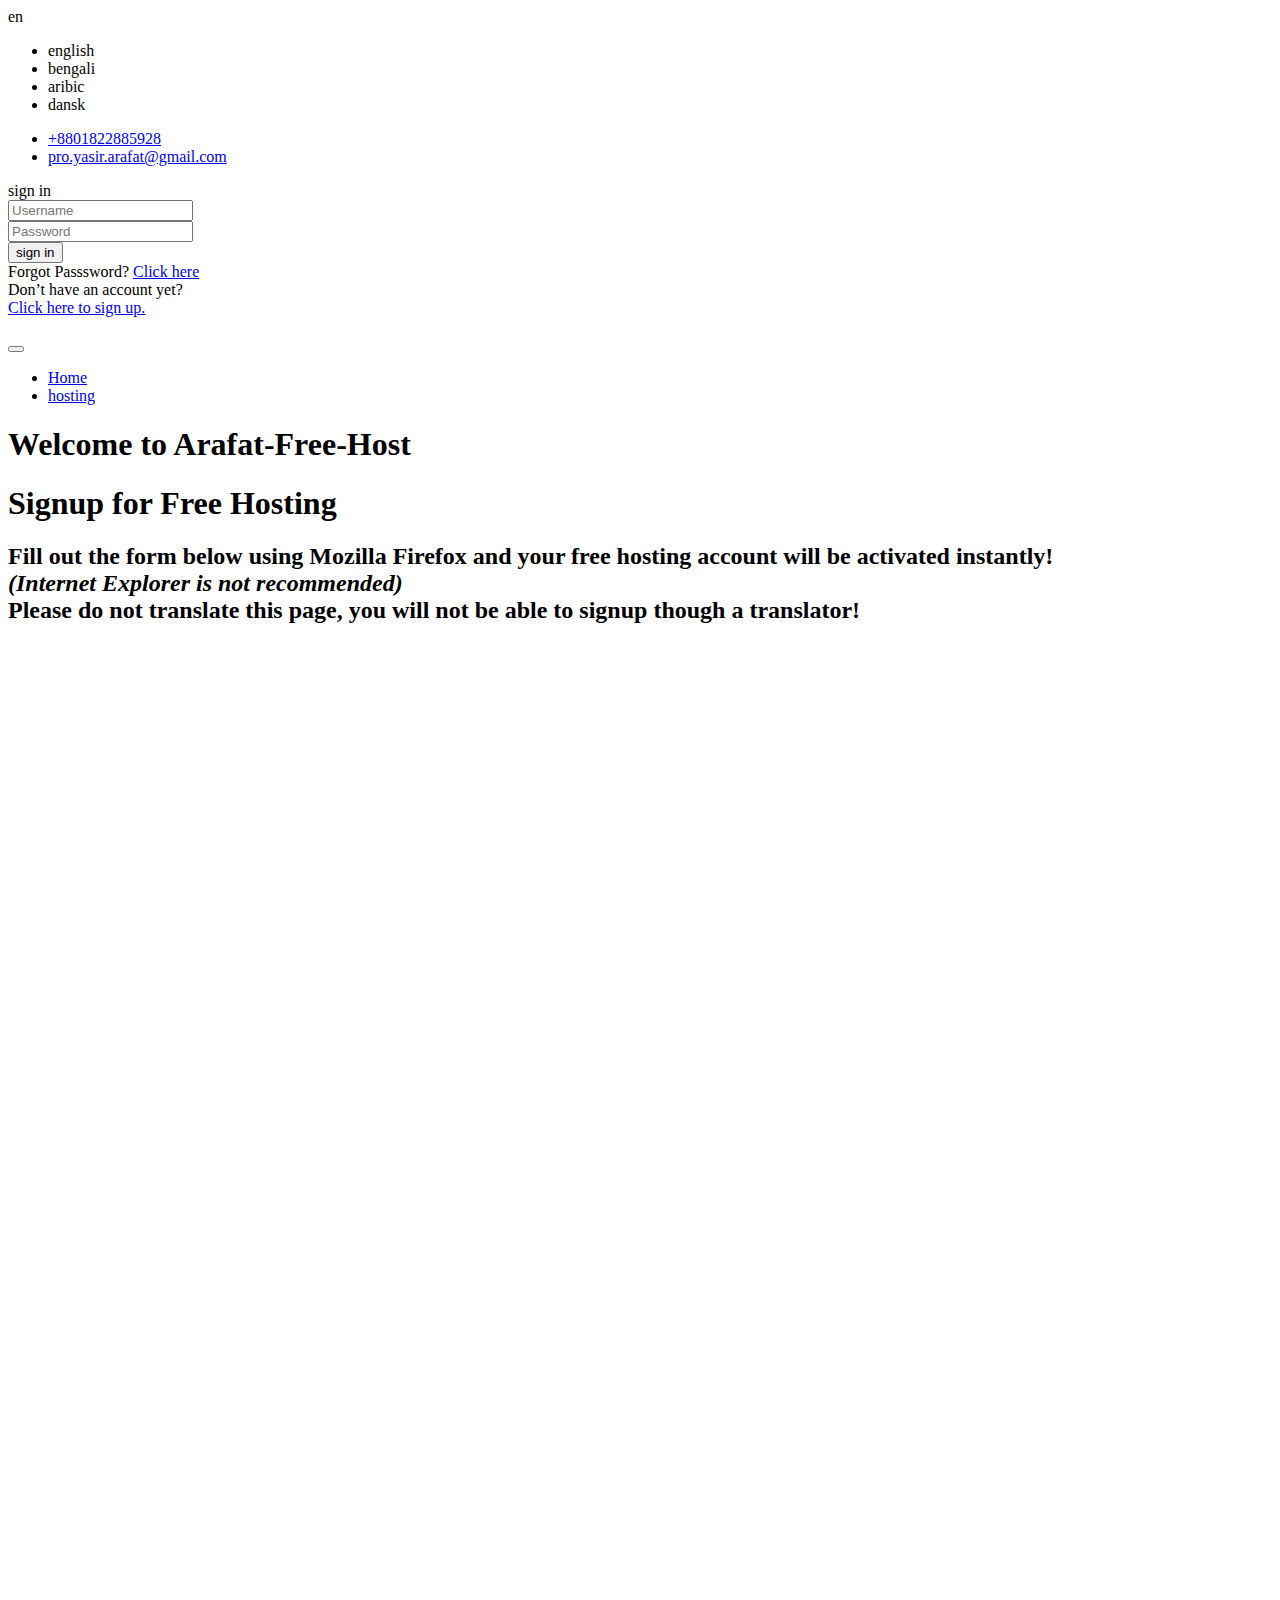
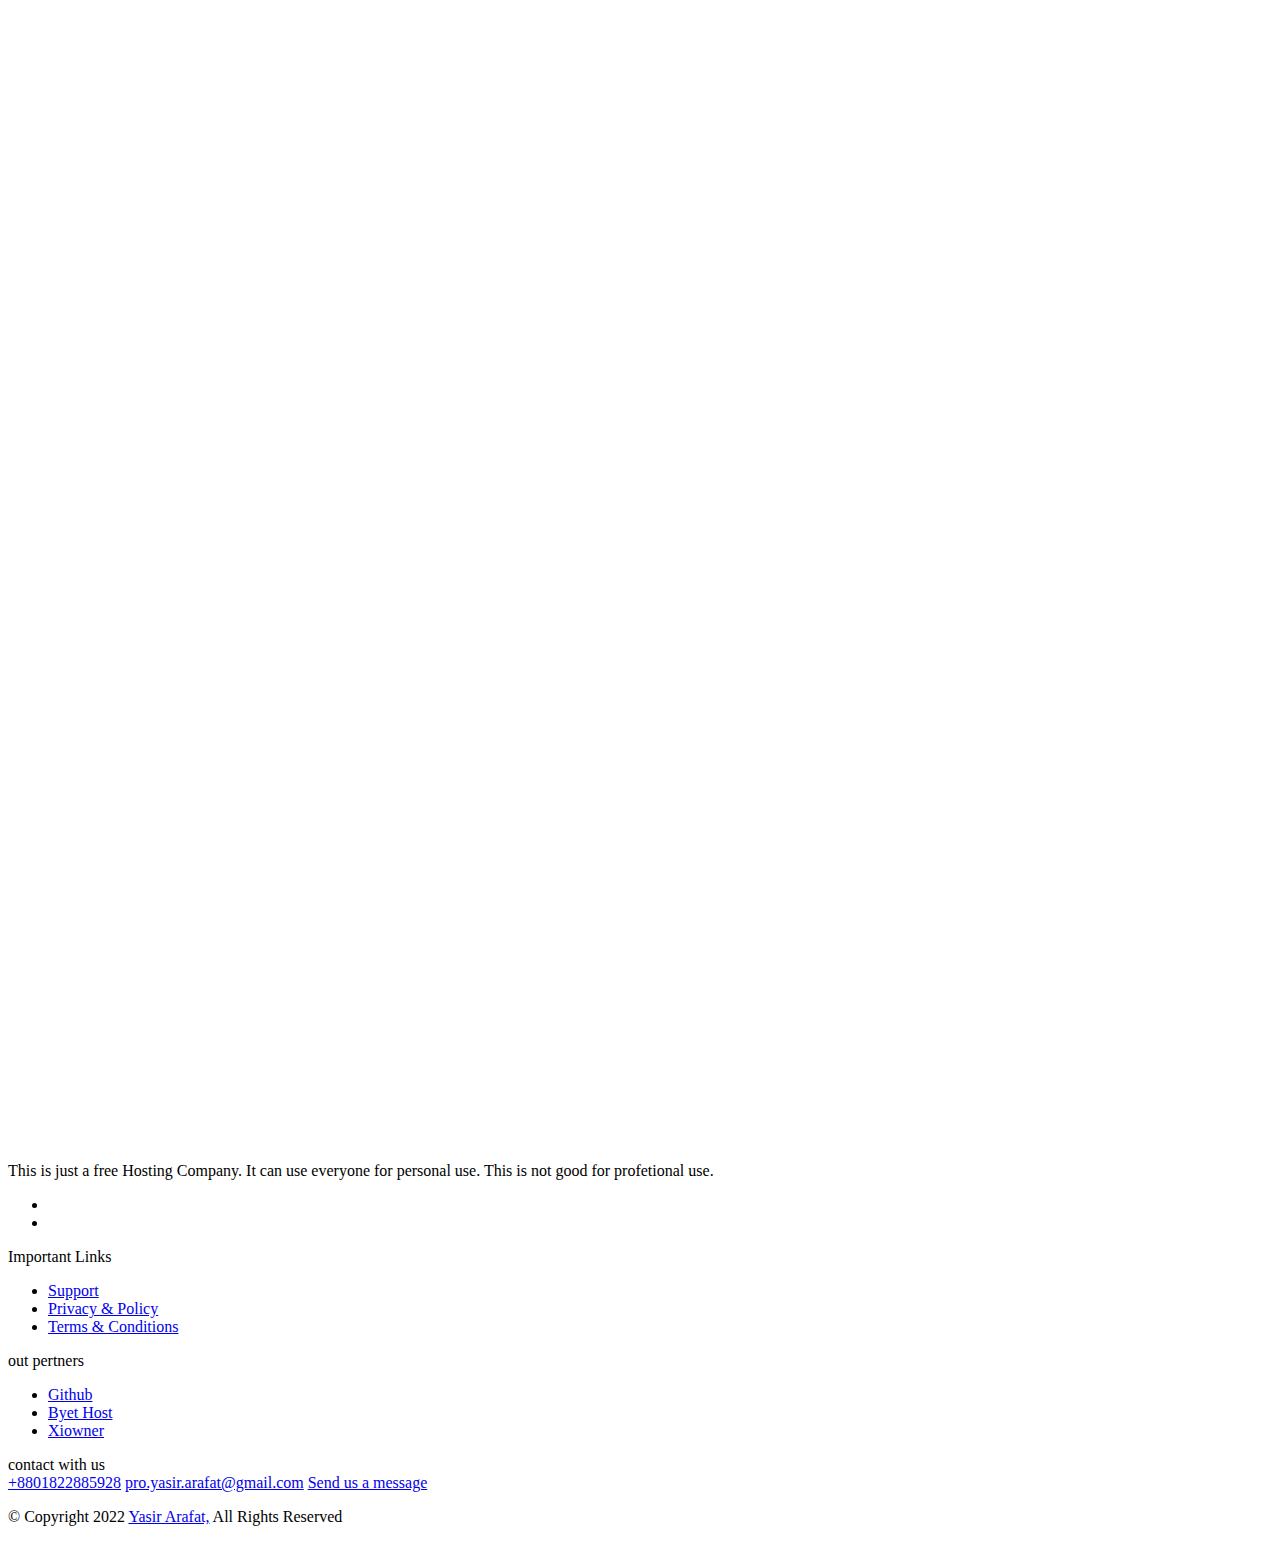
==== index.html @ 0dd7f10b "Update index.html" ====
<!DOCTYPE html>

<!--[if IE 8 ]><html class="ie ie8" lang="en"> <![endif]-->
<!--[if IE 9 ]><html class="ie ie9" lang="en"> <![endif]-->
<!--[if (gte IE 9)|!(IE)]><!--><html lang="en"> <!--<![endif]-->
<head>
  <title>Arafat-Free-Host</title>

  <meta name="keywords" content="free hosting signup, signup for free hosting, free web hosting signup form, apply for free hosting, free hosting application form. free webhosting signup" />
  <meta name="title" content="Signup for Free Hosting" />
  <meta name="author" content="Administrator" />
  <meta name="description" content="Signup here for your bannerless, free web hosting account with PHP, MySQL, cPanel, File Manager and much more with instant activation" />
  <meta name="viewport" content="width=device-width, initial-scale=1, maximum-scale=1">
  <!--[if IE]>
  <script src="js/html5shiv.js"></script>
  <![endif]-->
  <!--////////// CSS Stylesheet  ///////////-->
  <link rel="stylesheet" href="https://byet.host/css/style.css">
  <!--////////// jQuery Source  ///////////-->
  <script src="https://ajax.googleapis.com/ajax/libs/jquery/1.11.0/jquery.min.js"></script>
  <script type="https://byet.hosttext/javascript" src="https://byet.host/js/jquery.easing.1.3.js"></script>
  <!--////////// Layerslider files  ///////////-->
  <script src="https://byet.host/layerslider/js/greensock.js" type="text/javascript"></script>
  <script src="https://byet.host/layerslider/js/layerslider.transitions.js" type="text/javascript"></script>
  <script src="https://byet.host/layerslider/js/layerslider.kreaturamedia.jquery.js" type="text/javascript"></script>
<link rel="stylesheet" href="https://byet.host/css/bs.css">
<link rel="shortcut icon" href="https://user-images.githubusercontent.com/96917595/158112090-256964d6-cac9-4599-87ca-09473b7a6423.png" type="image/vnd.microsoft.icon" />
<link rel="icon" href="img/favicon.png" type="image/vnd.microsoft.icon" />

<!-- main css file -->
<link rel="stylesheet" href="css/custom/style.css">
<!-- responsive css file -->
<link rel="stylesheet" href="css/responsive/responsive.css">
<!-- favicon -->
<link rel="icon" type="image/png" href="img/favicon.png">


<!--[if lt IE 9]>
  <script src="https://oss.maxcdn.com/html5shiv/3.7.2/html5shiv.min.js"></script>
  <script src="https://oss.maxcdn.com/respond/1.4.2/respond.min.js"></script>
<![endif]-->




<style>

</style>











</head>



<body id="section-home">

<!-- ======= /1.01 Header Area ====== -->

  <header>
    <div class="headerTopArea">
        <div class="container">
            <div class="row">
                <div class="col-lg-5 col-md-2 col-5">
                    <div class="langOpt">
                        <span class="langIcon"><span class="langCode">en</span><i class="icofont icofont-caret-down"></i> </span>
                        <ul class="lang">
                            <li data-code="en">english</li>
                            <li data-code="bn">bengali</li>
                            <li data-code="ar">aribic</li>
                            <li data-code="da">dansk</li>
                        </ul>
                    </div>
                </div>
                <div class="col-lg-7 col-md-10 col-7">
                    <ul class="topInfo">
                        <li class="call"><a href="tel:+8801822885928"><i class="icofont icofont-ui-call"></i>+8801822885928</a></li>
                        <li class="email"><a href="mailto:pro.yasir.arafat@gmail.com"><i class="icofont icofont-ui-v-card"></i>pro.yasir.arafat@gmail.com</a></li>
                        
                    </ul>
                    <div class="clientLogin">
                        <form action="login.php" method="post">
                            <div class="closeBtn"><i class="icofont icofont-close"></i></div>
                            <div class="h5">sign in</div>
                            <div class="userName"><input name="userName" placeholder="Username" type="text"></div>
                            <div class="password"><input name="password" placeholder="Password" type="password"></div>
                            <input type="submit" value="sign in">
                            <div class="h5">Forgot Passsword? <a href="#">Click here</a></div>
                            <div class="logBtm">
                                <div class="h5">Don’t have an account yet?</div>
                                <a href="#" class="signUp">Click here to sign up.</a>
                            </div>
                        </form>
                    </div>
                </div>
            </div>
        </div>
    </div>
    <div class="headerBottomArea">
        <div class="container">
            <div class="row">
                <div class="col-lg-2 col-md-3 col-9">
                    <a href="index.html" class="logo"><img src="img/logo.png" alt=""></a>
                </div>
                <div class="col-lg-9 col-md-7 menuCol col-9">
                    <div class="navbar-header">
                        <button type="button" class="navbar-toggle collapsed" data-toggle="collapse" data-target="#navbar" aria-expanded="false" aria-controls="navbar">
                            <span class="sr-only"></span>
                            <i class="fa fa-navicon"></i>
                        </button>
                    </div>
                    <nav id="navbar" class="collapse navbar-collapse">
                        <ul id="nav">
                            <li class="current-menu-item"><a href="https://devproarafat.me/host/">Home</a></li>
                                
                                
                            
                            <li><a href="https://devproarafat.me/host/">hosting</a></li>
                            
                            
                                
                                        
                                    
                                    
                            
                    
                </div>
            </div>
        </div>
    </div>
</header>
<!-- ======= /1.01 Header Area ====== -->








  <!--////////// FEATURES SECTION ////////// --> <section id="features">  <div class="container"> <div class="row">  
    
    <div class="section-title">
      <h1><strong>Welcome to Arafat-Free-Host</strong></h1>
      <h1>Signup for Free Hosting</h1>
      <h2>Fill out the form below using Mozilla Firefox and your free hosting account will be activated instantly!<br />

<em>(Internet Explorer is not recommended)</em><br />

Please do not translate this page, you will not be able to signup though a translator!</h2>
    </div>

    </div><!-- /row -->
    <iframe  src="https://byet.host/signup.php" frameborder="0" scrolling="auto" width="100%" height="2080" marginwidth="0" marginheight="0" ></iframe>

  </section>

      <!--////////// CLOUDS BACKGROUND ////////// -->


  <!-- ======= 1.09 footer Area ====== -->
      <footer class="secPdngT animated">
        <div class="container">
            <div class="row">
                <div class="col-md-3">
                    <div class="footerInfo">
                        <a href="index-1.html" class="footerLogo">
                            <img src="img/logo.png" alt="">
                        </a>
                        <div class="footerTxt">
                            <p>This is just a free Hosting Company. It can use everyone for personal use. This is not good for profetional use.</p>
                        </div>
                        <ul class="footerLinkIcon">
                            <li><a href="https://facebook.com/devproarafat/"><i class="icofont icofont-social-facebook"></i></a></li>
                            <li><a href="https://twitter.com/devproarafat/"><i class="icofont icofont-social-twitter"></i></a></li>
                            
                            
                        </ul>
                    </div>
                </div>
                <div class="col-md-3">
                    <div class="widget">
                        <div class="h4">Important Links</div>
                        <ul class="footerLink">
                            <li><a href="https://devproarafat.me/contact-me/">Support</a></li>
                            <li><a href="https://byet.host/terms-of-service">Privacy & Policy</a></li>
                            <li><a href="https://byet.host/terms-of-service">Terms & Conditions</a></li>
                          
                        </ul>
                    </div>
                </div>
                <div class="col-md-3">
                    <div class="widget">
                        <div class="h4">out pertners</div>
                        <ul class="footerLink">
                            <li><a href="https://github.com/proarafat/">Github</a></li>
                            <li><a href="https://byet.host/">Byet Host</a></li>
                            <li><a href="https;//xiowner.com/">Xiowner</a></li>
                        </ul>
                    </div>
                </div>
                <div class="col-md-3">
                    <div class="contactInfo">
                        <div class="h4">contact with us</div>
                        <span class="call"><a href="tel:+8801822885928"><i class="icofont icofont-ui-call"></i>+8801822885928</a></span>
                        <span class="email"><a href="mailto:pro.yasir.arafat@gmail.com"><i class="icofont icofont-ui-v-card"></i>pro.yasir.arafat@gmail.com</a></span>
                        <a href="https://devproarafat.me/contact-me/" class="contactBtn Btn">Send us a message</a>

                    </div>
                </div>
            </div>
            <div class="row">
                <div class="col-md-12">
                    <div class="copyrightTxt">
                        <p>&copy; Copyright 2022 <a href="https://github.com/proarafat/">Yasir Arafat,</a> All Rights Reserved </p>
                        
                    </div>
                </div>
            </div>
        </div>
    </footer>
 <!-- ======= /1.09 footer Area ====== -->

  <!--////////// JAVASCRIPT FILES INCLUDES //////////-->
  <script src="https://byet.host/js/bootstrap.min.js"></script>
  <script src="https://byet.host/js/bootstrap-hover-dropdown.min.js"></script>
  <script src="https://byet.host/js/respond.min.js"></script>
  <script src="https://byet.host/js/owl.carousel.js"></script>
  <script src="https://byet.host/js/jquery.ui.totop.js"></script>
  <script src="https://byet.host/js/custom.js"></script>



   <!-- jQuery (necessary for Bootstrap's JavaScript plugins) -->
   <script src="js/jquery.1.11.3.min.js"></script>
   <!-- jQuery -->
   <script src="js/bootstrap.min.js"></script>
   <!-- Bootstrap -->
   <script src="js/owl.carousel.min.js"></script>
   <!-- owlCarousel -->
   <script src="js/waypoints.min.js"></script>
   <!-- waypoint -->
   <script src="js/active.js"></script>
   <!-- active js -->
   <script src="js/chatScript.js" type="text/javascript"></script>
   <!--End of Tawk.to Script-->


  </body>
</html>
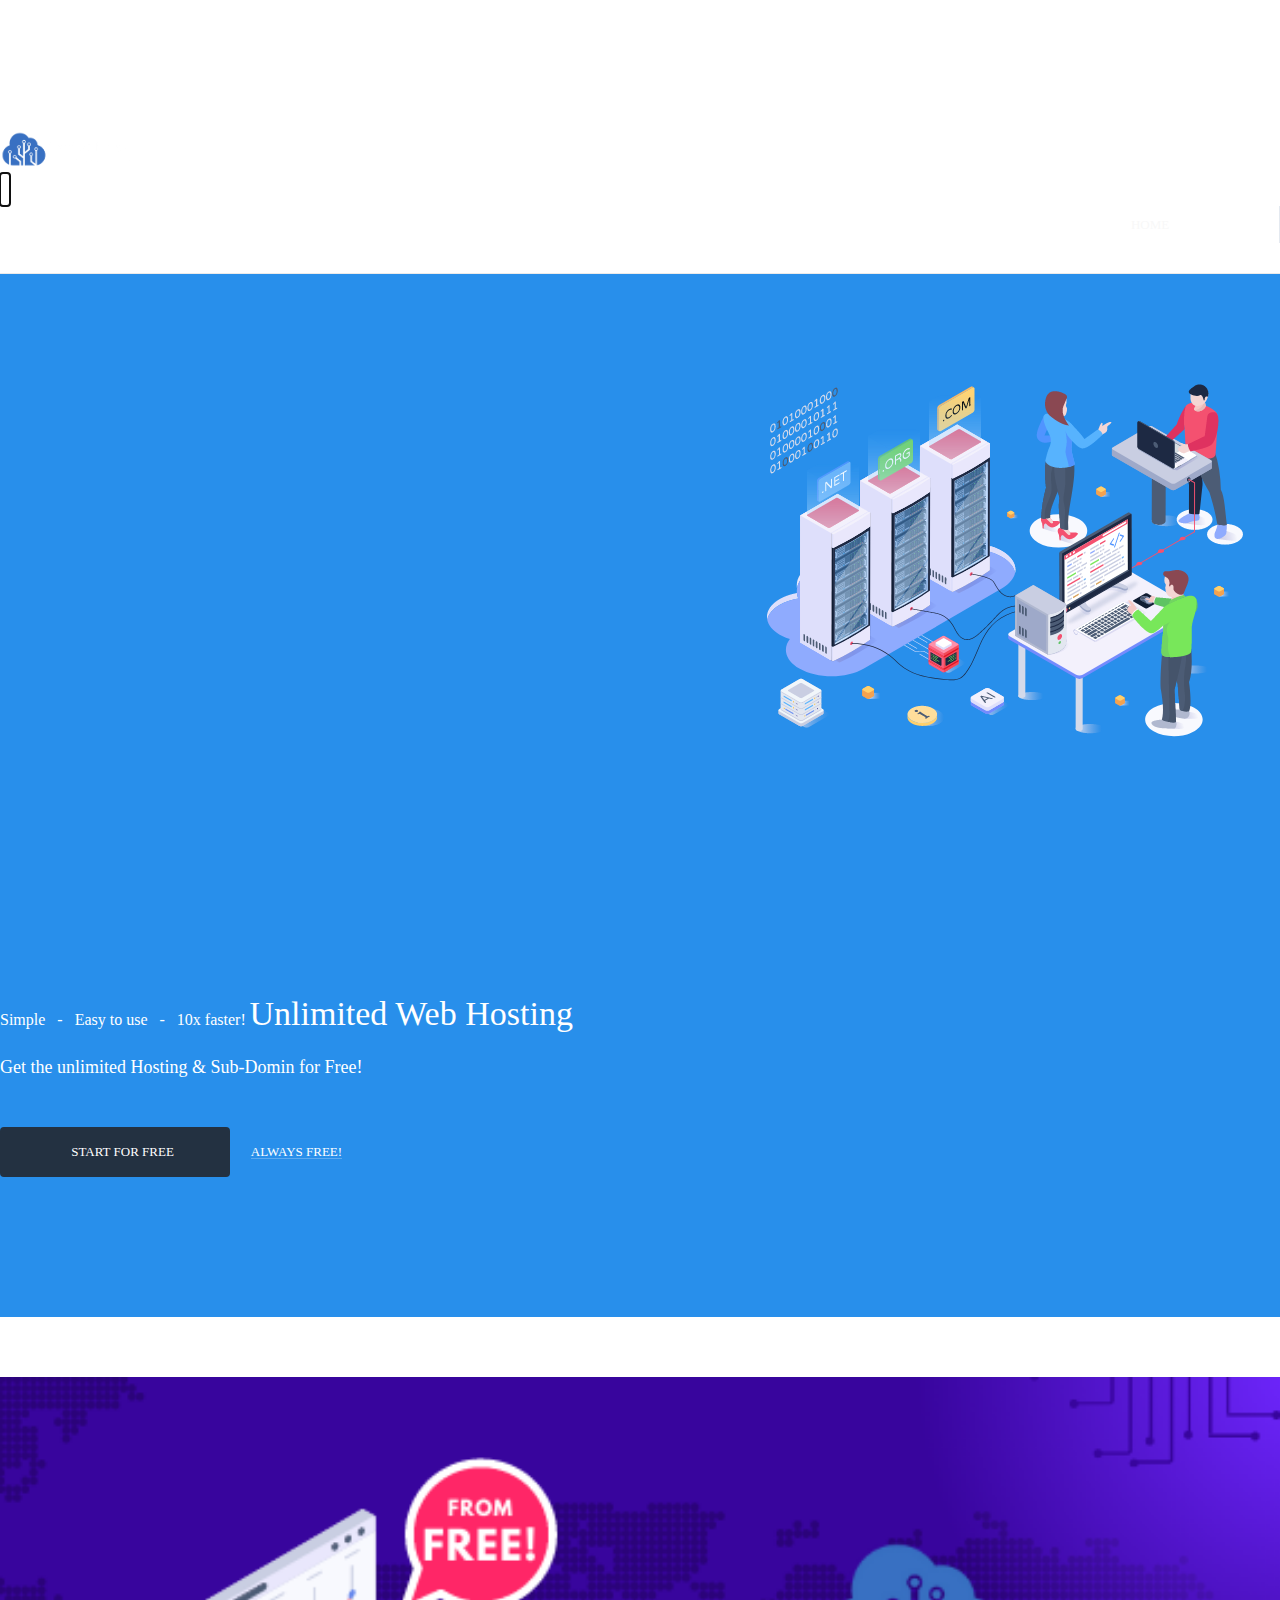
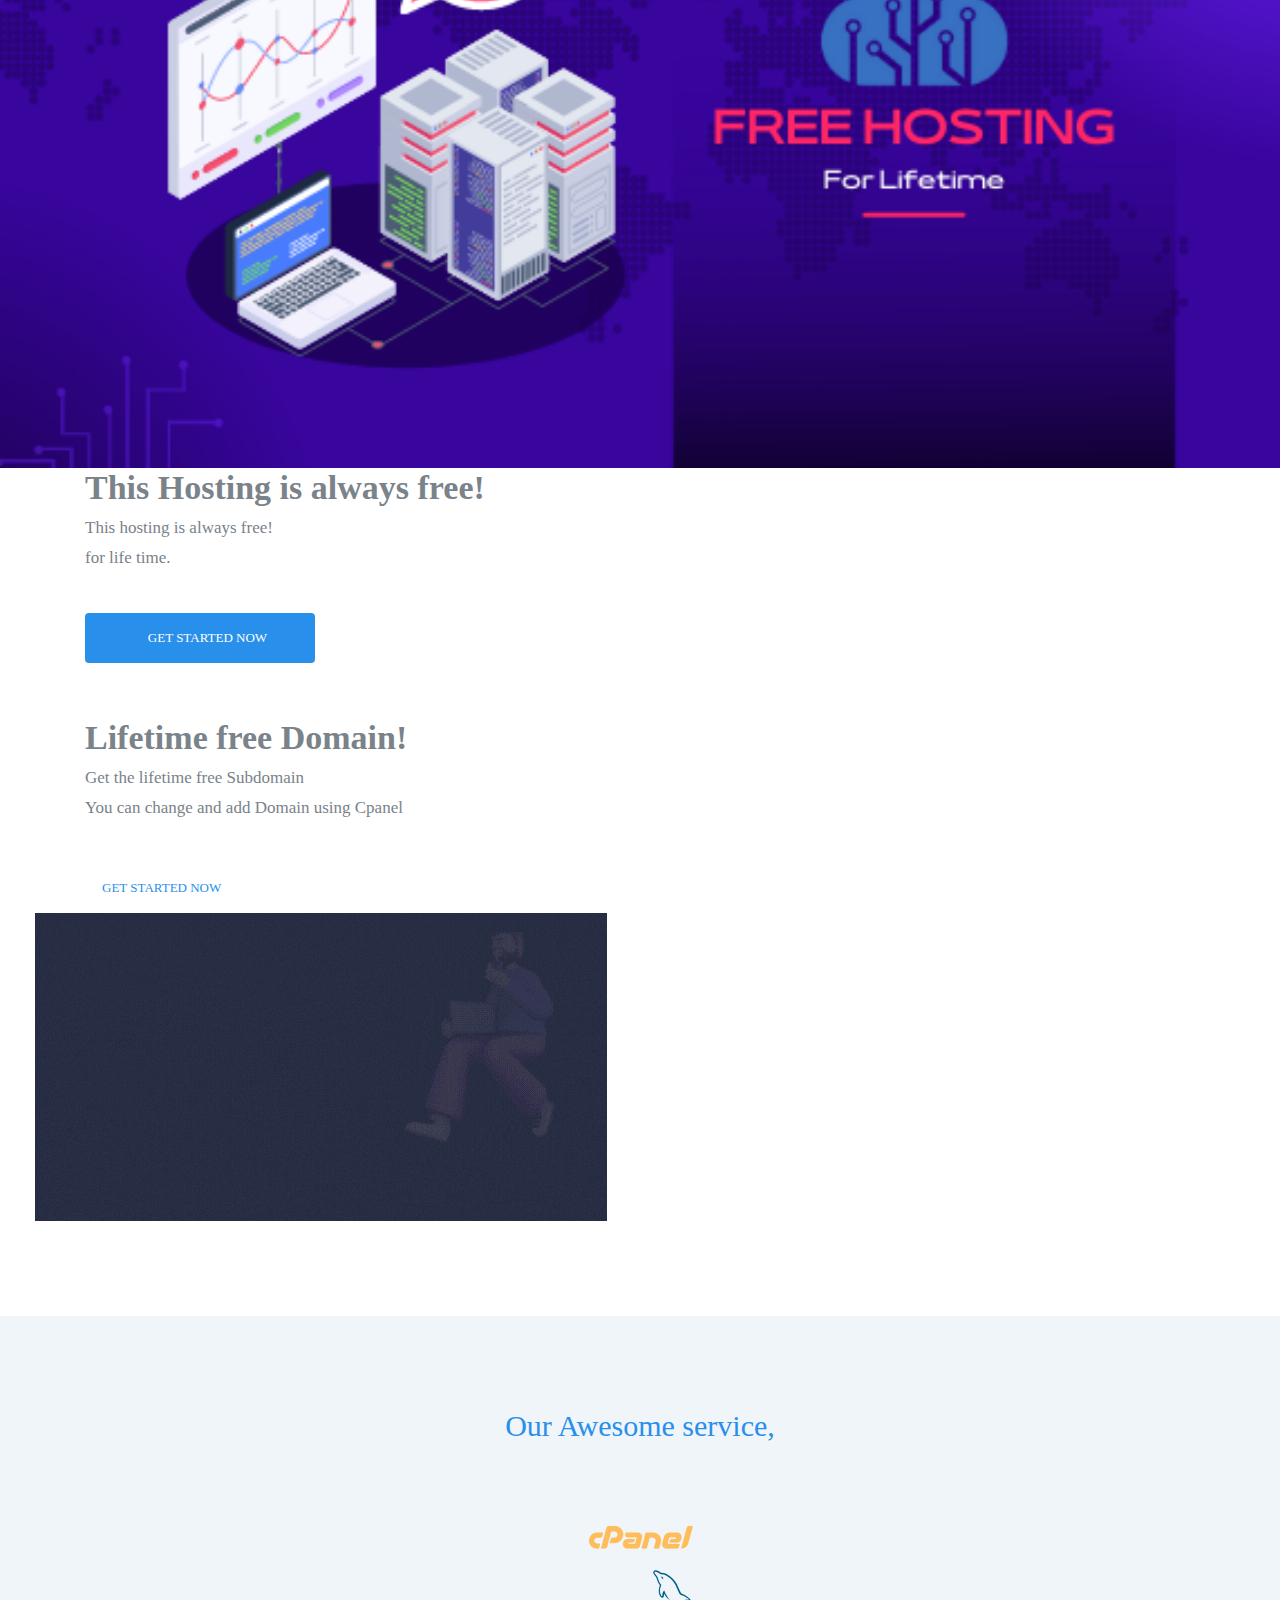
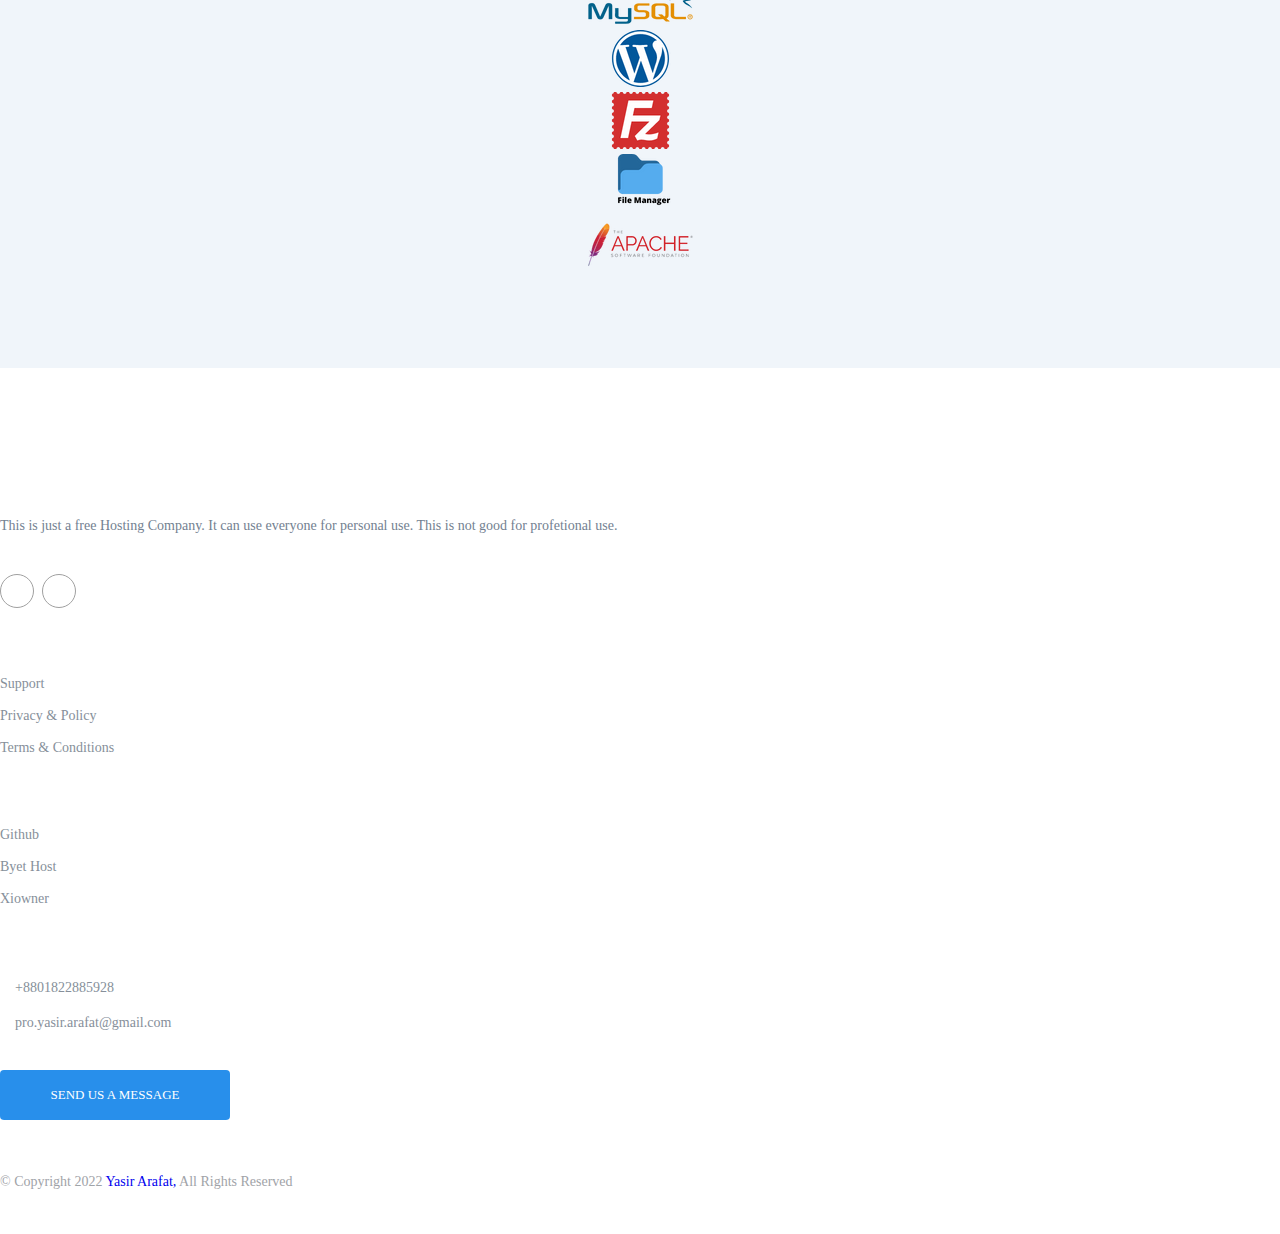
==== commit cdb11087: "Update index.html" ====
--- a/index.html
+++ b/index.html
@@ -7,11 +7,12 @@
 <head>
   <title>Arafat-Free-Host</title>
 
-  <meta name="keywords" content="free hosting signup, signup for free hosting, free web hosting signup form, apply for free hosting, free hosting application form. free webhosting signup" />
-  <meta name="title" content="Signup for Free Hosting" />
-  <meta name="author" content="Administrator" />
-  <meta name="description" content="Signup here for your bannerless, free web hosting account with PHP, MySQL, cPanel, File Manager and much more with instant activation" />
+  <meta name="keywords" content="devproarafat, arafat, yasirarafat, proarafat, proarafat-hosting, arafat host, arafat free host, yasir arafat free host, free hosting signup, signup for free hosting, free web hosting signup form, apply for free hosting, free hosting application form. free webhosting signup" />
+  <meta name="title" content="Arafat-Free-Host" />
+  <meta name="author" content="Yasir Arafat" />
+  <meta name="description" content="This is the free Hosting-Domin GitHub Company. Make by Yasir Arafat, @proarafatSignup here for your bannerless, free web hosting account with PHP, MySQL, cPanel, File Manager and much more with instant activation" />
   <meta name="viewport" content="width=device-width, initial-scale=1, maximum-scale=1">
+  <meta name="google-site-verification" content="6xCxpzpm2nWkOyuTvHkdpIztCXxvZDc1NxUR3Bsc6Bg" />
   <!--[if IE]>
   <script src="js/html5shiv.js"></script>
   <![endif]-->
@@ -40,24 +41,16 @@
   <script src="https://oss.maxcdn.com/html5shiv/3.7.2/html5shiv.min.js"></script>
   <script src="https://oss.maxcdn.com/respond/1.4.2/respond.min.js"></script>
 <![endif]-->
-
-
-
-
-<style>
-
-</style>
-
-
-
-
-
-
-
-
-
-
-
+  
+<script src="https://cdn.onesignal.com/sdks/OneSignalSDK.js" async=""></script>
+<script>
+  window.OneSignal = window.OneSignal || [];
+  OneSignal.push(function() {
+    OneSignal.init({
+      appId: "22bc9cf7-ff37-4a4d-81e3-a634215f3da4",
+    });
+  });
+</script>
 </head>
 
 
@@ -84,7 +77,7 @@
                 <div class="col-lg-7 col-md-10 col-7">
                     <ul class="topInfo">
                         <li class="call"><a href="tel:+8801822885928"><i class="icofont icofont-ui-call"></i>+8801822885928</a></li>
-                        <li class="email"><a href="mailto:pro.yasir.arafat@gmail.com"><i class="icofont icofont-ui-v-card"></i>pro.yasir.arafat@gmail.com</a></li>
+                        <li class="email" style="color:rgb(255, 255, 255)"><a href="mailto:pro.yasir.arafat@gmail.com"><i class="icofont icofont-ui-v-card"></i>pro.yasir.arafat@gmail.com</a></li>
                         
                     </ul>
                     <div class="clientLogin">
@@ -109,7 +102,7 @@
         <div class="container">
             <div class="row">
                 <div class="col-lg-2 col-md-3 col-9">
-                    <a href="index.html" class="logo"><img src="img/logo.png" alt=""></a>
+                    <a href="index.html" class="logo"><img src="img/logo1.png" alt=""></a>
                 </div>
                 <div class="col-lg-9 col-md-7 menuCol col-9">
                     <div class="navbar-header">
@@ -120,11 +113,11 @@
                     </div>
                     <nav id="navbar" class="collapse navbar-collapse">
                         <ul id="nav">
-                            <li class="current-menu-item"><a href="https://devproarafat.me/host/">Home</a></li>
+                            <li class="current-menu-item"><a href="#">Home</a></li>
                                 
                                 
                             
-                            <li><a href="https://devproarafat.me/host/">hosting</a></li>
+                            <li><a href="index1.html">hosting</a></li>
                             
                             
                                 
@@ -142,29 +135,134 @@
 
 
 
-
+    <!-- ======= 1.02 Home Area ====== -->
+    <div class="homeArea animated">
+      <div class="container">
+          <div class="row">
+              <div class="col-lg-7">
+                  <div class="homeImgTable">
+                      <div class="homeImg">
+                          <img src="img/homepp.png" alt="">
+                      </div>
+                  </div>
+              </div>
+              <div class="col-lg-5 col-md-7">
+                  <div class="homeContent">
+                      <span class="topTxt">Simple &nbsp; - &nbsp; Easy to use &nbsp; - &nbsp; 10x faster!</span>
+                      <span class="h2 homeTitle">Unlimited Web Hosting</span>
+                      <p>Get the unlimited Hosting & Sub-Domin for Free!<br></p>
+                      <div class="homeBtn">
+                          <a href="index1.html" class="btnOne Btn"><i class="icofont icofont-rocket-alt-2"></i>Start for free</a>
+                          <a href="index1.html" class="btnTwo Btn">Always Free!</a>
+                      </div>
+                  </div>
+              </div>
+          </div>
+          <div class="clouds">
+              <img src="img/clouds/cloud-1.png" alt="" class="cloud1">
+              <img src="img/clouds/cloud-2.png" alt="" class="cloud2">
+              <img src="img/clouds/cloud-3.png" alt="" class="cloud3">
+              <img src="img/clouds/cloud-4.png" alt="" class="cloud4">
+              <img src="img/clouds/cloud-5.png" alt="" class="cloud5">
+          </div>
+      </div>
+  </div>
+
+
+<br>
+<br>
+<br>
+
+
+
+
+
+
+
+  <!-- ======= 1.06 Cta Area ====== -->
+  <div class="ctaArea secPdngB animated">
+    <div class="container">
+        <div class="row ctaRow">
+            <div class="col-md-6">
+                <div class="ctaImgOne">
+                    <img src="img/Free!.png" alt="">
+                </div>
+            </div>
+            <div class="col-md-6 ctaCol">
+                <div class="ctaRight ctaTxt">
+                    <div class="ctaCell">
+                        <div><h1><a>This Hosting is always free!</a></h1></div>
+                        <p>This hosting is always free! <br>for life time.</p>
+                        <a href="index1.html" class="ctaBtn Btn"><i class="icofont icofont-rocket-alt-2"></i>Get Started Now</a>
+                    </div>
+                </div>
+            </div>
+        </div>
+        <div class="row">
+            <div class="col-md-6 ctaCol">
+                <div class="ctaLeft ctaTxt">
+                    <div class="ctaCell">
+                        <div><h1><a>Lifetime free Domain!</a></h1></div>
+                        <p>Get the lifetime free Subdomain <br>You can change and add Domain using Cpanel</p>
+                        <div class="ctaBtn">
+                            
+                            <a href="index1.html" class="btnTwo Btn">Get Started Now</a>
+                        </div>
+                    </div>
+                </div>
+            </div>
+            <div class="col-md-5 col-md-offset-1 ctaColBtm">
+                <div class="ctaImgTwo">
+                    <img src="img/Lifetime free domain.gif" alt="">
+                </div>
+            </div>
+        </div>
+    </div>
+</div>
+<!-- ======= /1.06 Cta Area ====== -->
+
+
+
+<!-- ======= 1.07 client Area ====== -->
+<div class="clientArea secPdng animated">
+  <div class="container">
+      <div class="row">
+          <div class="col-md-12">
+              <div class="sectionTitle">
+                  <div class="h2"><span>Our Awesome service,</span><br></div>
+              </div>
+          </div>
+      </div>
+      <div class="row">
+          <div class="col-lg-2 col-md-4 col-6">
+              <div class="singleClient"><a href="#"><img src="img/cpanel.png" alt=""></a></div>
+          </div>
+          <div class="col-lg-2 col-md-4 col-6">
+              <div class="singleClient"><a href="#"><img src="img/sql.png" alt=""></a></div>
+          </div>
+          <div class="col-lg-2 col-md-4 col-6">
+              <div class="singleClient"><a href="#"><img src="img/wordpress.png" alt=""></a></div>
+          </div>
+          <div class="col-lg-2 col-md-4 col-6">
+              <div class="singleClient"><a href="#"><img src="img/filezilla.png" alt=""></a></div>
+          </div>
+          <div class="col-lg-2 col-md-4 col-6">
+              <div class="singleClient"><a href="#"><img src="img/File Manager.png" alt=""></a></div>
+          </div>
+          <div class="col-lg-2 col-md-4 col-6">
+              <div class="singleClient"><a href="#"><img src="img/apace.png" alt=""></a></div>
+          </div>
+      </div>
+  </div>
+</div>
+<!-- ======= /1.07 client Area ====== -->
 
 
 
 
   <!--////////// FEATURES SECTION ////////// --> <section id="features">  <div class="container"> <div class="row">  
     
-    <div class="section-title">
-      <h1><strong>Welcome to Arafat-Free-Host</strong></h1>
-      <h1>Signup for Free Hosting</h1>
-      <h2>Fill out the form below using Mozilla Firefox and your free hosting account will be activated instantly!<br />
-
-<em>(Internet Explorer is not recommended)</em><br />
-
-Please do not translate this page, you will not be able to signup though a translator!</h2>
-    </div>
-
-    </div><!-- /row -->
-    <iframe  src="https://byet.host/signup.php" frameborder="0" scrolling="auto" width="100%" height="2080" marginwidth="0" marginheight="0" ></iframe>
-
-  </section>
-
-      <!--////////// CLOUDS BACKGROUND ////////// -->
+
 
 
   <!-- ======= 1.09 footer Area ====== -->
@@ -173,7 +271,7 @@
             <div class="row">
                 <div class="col-md-3">
                     <div class="footerInfo">
-                        <a href="index-1.html" class="footerLogo">
+                        <a href="index.html" class="footerLogo">
                             <img src="img/logo.png" alt="">
                         </a>
                         <div class="footerTxt">
--- a/css/custom/style.css
+++ b/css/custom/style.css
@@ -0,0 +1,4790 @@
+/*
+*******************************************
+*******************************************
+
+@File: Spark Theme Styles
+
+* This file contains the styling for the actual theme, this
+is the file you need to edit to change the look of the
+theme.
+
+This files contents are outlined below>>>>>
+
+*******************************************
+*******************************************
+
+==== INDEX PAGE CSS
+
+** - Browser Reset + Common Styles.
+** - Home Page Styles.
+
+** - About Page Styles.
+** - Domain Search Page Styles.
+** - WebHosting Page Styles.
+** - Testimonial Page Styles.
+** - Domain Manage Page Styles.
+** - Account Manage Page Styles.
+** - Hosting Manage Page Styles.
+** - Faq Page Styles.
+** - Contact Page Styles.
+** - Cart Page Styles.
+** - Checkout Page Styles.
+** - Blog Page Styles.
+** - Single-Blog Page Styles.
+** - Support Page Styles.
+** - ComingSoon Page Styles.
+** - 404 Page Styles.
+** - Home Page V1 Styles.
+** - Home Page V2 Styles.
+** - Home Page V3 Styles.
+** - Home Page V4 Styles.
+** - Home Page RTL Version Styles.
+
+
+
+
+*/
+
+/*
+*****************************************
+>>> |Imported Css|
+*****************************************
+*/
+
+@import url("../bootstrap.min.css");
+@import url("../font-awesome.min.css");
+@import url("../animate.min.css");
+@import url("../../fonts/webfonts/fonts.css");
+@import url("../icofont.css");
+@import url("../owl.carousel.css");
+
+/*
+*****************************************
+>>> | Browser Reset & Common CSS|
+*****************************************
+*/
+
+* {
+    margin: 0px;
+    padding: 0px;
+}
+
+h1,
+h2,
+h3,
+h4,
+h5,
+h6,
+p {
+    margin: 0 0 10px 0;
+}
+
+h1,
+.h1 {
+    font-family: 'proxima_nova_rgbold';
+}
+
+h2,
+.h2,
+h3,
+.h3,
+h4,
+.h4,
+h5,
+.h5,
+h6,
+.h6 {
+    font-family: 'proxima_novasemibold';
+    margin: 0 0 10px 0;
+}
+
+a,
+a:hover,
+a:focus,
+a:visited {
+    text-decoration: none !important;
+    outline: none !important
+}
+
+input {
+    outline: none !important;
+}
+
+body {
+    font-family: 'proxima_nova_rgregular';
+    font-size: 15px;
+    line-height: 20px;
+    color: #738191
+}
+
+.floatleft {
+    float: left !important;
+}
+
+.floatright {
+    float: right !important;
+}
+
+.static {
+    position: static !important;
+}
+
+.fixed {
+    position: fixed !important;
+}
+
+.relative {
+    position: relative !important;
+}
+
+.absolute {
+    position: absolute !important;
+}
+
+span {
+    display: inline-block
+}
+
+img {
+    max-width: 100%
+}
+
+.Btn {
+    line-height: 50px;
+    display: inline-block;
+    font-size: 13px;
+    font-family: 'proxima_nova_rgbold';
+    text-transform: uppercase;
+    padding: 0 25px;
+    color: #fff;
+    border-radius: 4px;
+    min-width: 180px;
+    text-align: center
+}
+
+.Btn i {
+    margin-right: 15px
+}
+
+.Btn:hover {
+    color: #fff
+}
+
+.secPdng {
+    padding: 90px 0
+}
+
+.secPdngB {
+    padding-bottom: 90px
+}
+
+.secPdngT {
+    padding-top: 90px
+}
+
+.padTopNone {
+    padding-top: 0;
+}
+
+.padBtmNone {
+    padding-bottom: 0
+}
+
+.sectionTitle {
+    margin-bottom: 60px;
+    text-align: center
+}
+
+.sectionTitle .h2 {
+    font-size: 30px;
+    line-height: 40px;
+    margin: 0
+}
+
+.sectionBar {
+    height: 1px;
+    width: 100%;
+    background: #EAEAEA
+}
+
+.pageTitle .h2 {
+    font-size: 26px;
+    font-family: 'proxima_nova_rgbold';
+}
+
+.pageTitle {
+    padding: 40px 0;
+}
+
+.pageTitleArea {
+    background: #f6fbff none repeat scroll 0 0;
+}
+
+.pageIndicate {
+    list-style: outside none none;
+    margin: 0;
+}
+
+.pageIndicate > li {
+    display: inline-block;
+}
+
+.pageIndicate a {
+    color: #8ba1b9;
+    display: inline-block;
+    position: relative;
+    -webkit-transition: .4s;
+    transition: .4s;
+}
+
+.pageIndicate a::after {
+    content: "/";
+    margin-left: 6px;
+}
+
+.pageIndicate > li:last-child a::after {
+    content: "";
+}
+
+.pageIndicate a:hover {
+    color: #ffffff;
+}
+
+
+/*preloader*/
+
+.preloader {
+    width: 100%;
+    height: 100%;
+    position: fixed;
+    z-index: 999999;
+}
+
+.sk-cube-grid {
+    width: 40px;
+    height: 40px;
+    position: absolute;
+    top: 50%;
+    left: 50%;
+    margin-left: -20px;
+    margin-top: -20px
+}
+
+.sk-cube-grid .sk-cube {
+    width: 33%;
+    height: 33%;
+    background-color: #fff;
+    float: left;
+    -webkit-animation: sk-cubeGridScaleDelay 1.3s infinite ease-in-out;
+    animation: sk-cubeGridScaleDelay 1.3s infinite ease-in-out;
+}
+
+.sk-cube-grid .sk-cube1 {
+    -webkit-animation-delay: 0.2s;
+    animation-delay: 0.2s;
+}
+
+.sk-cube-grid .sk-cube2 {
+    -webkit-animation-delay: 0.3s;
+    animation-delay: 0.3s;
+}
+
+.sk-cube-grid .sk-cube3 {
+    -webkit-animation-delay: 0.4s;
+    animation-delay: 0.4s;
+}
+
+.sk-cube-grid .sk-cube4 {
+    -webkit-animation-delay: 0.1s;
+    animation-delay: 0.1s;
+}
+
+.sk-cube-grid .sk-cube5 {
+    -webkit-animation-delay: 0.2s;
+    animation-delay: 0.2s;
+}
+
+.sk-cube-grid .sk-cube6 {
+    -webkit-animation-delay: 0.3s;
+    animation-delay: 0.3s;
+}
+
+.sk-cube-grid .sk-cube7 {
+    -webkit-animation-delay: 0s;
+    animation-delay: 0s;
+}
+
+.sk-cube-grid .sk-cube8 {
+    -webkit-animation-delay: 0.1s;
+    animation-delay: 0.1s;
+}
+
+.sk-cube-grid .sk-cube9 {
+    -webkit-animation-delay: 0.2s;
+    animation-delay: 0.2s;
+}
+
+@-webkit-keyframes sk-cubeGridScaleDelay {
+
+    0%,
+    70%,
+    100% {
+        -webkit-transform: scale3D(1, 1, 1);
+        transform: scale3D(1, 1, 1);
+    }
+
+    35% {
+        -webkit-transform: scale3D(0, 0, 1);
+        transform: scale3D(0, 0, 1);
+    }
+}
+
+@keyframes sk-cubeGridScaleDelay {
+
+    0%,
+    70%,
+    100% {
+        -webkit-transform: scale3D(1, 1, 1);
+        transform: scale3D(1, 1, 1);
+    }
+
+    35% {
+        -webkit-transform: scale3D(0, 0, 1);
+        transform: scale3D(0, 0, 1);
+    }
+}
+
+/* *****************************************
+>>> | Preview Page Css Start |
+***************************************** */
+
+.preview-page .headerBottomArea {
+    text-align: center;
+    padding: 65px 0;
+    border-bottom: none;
+}
+
+/* Preview-Hero-area Start */
+
+.preview-hero-area {
+    display: flex;
+    height: 500px;
+    flex-direction: column;
+    justify-content: center;
+    text-align: center;
+}
+
+.preview-hero-area .preview-hero-area-content h1 {
+    /* Style for "Best Respo" */
+    width: 758px;
+    height: 120px;
+    color: #000000;
+    font-family: 'proxima_nova_rgregular';
+    font-size: 48px;
+    font-weight: 700;
+    line-height: 60px;
+    margin: 0 auto 30px;
+}
+
+.preview-hero-area .preview-hero-area-content p {
+    /* Style for "Spark is a" */
+    width: 682px;
+    height: 80px;
+    color: #313339;
+    font-family: 'proxima_nova_rgregular';
+    font-size: 21px;
+    font-weight: 400;
+    line-height: 34px;
+    margin: 0 auto;
+}
+
+.preview-hero-btn-area {
+    margin-top: 20px;
+}
+
+.preview-hero-area .preview-hero-area-content a {
+    display: inline-block;
+    width: 203px;
+    height: 56px;
+    border-radius: 3px;
+    background-color: #000000;
+    color: #ffffff;
+    font-family: 'proxima_nova_rgregular';
+    font-size: 15px;
+    font-weight: 700;
+    text-transform: uppercase;
+    letter-spacing: 2px;
+    margin: 0 8px;
+    line-height: 56px;
+}
+
+.preview-hero-area .preview-hero-area-content a.purchase-btn {
+    /* Style for "Rectangle" */
+    width: 292px;
+    height: 56px;
+    border-radius: 3px;
+    background-color: #1e8dee;
+}
+
+/* Preview-Hero-area End */
+
+/* Preview facility-area Start */
+
+.facility-area {
+    padding-top: 60px;
+    padding-bottom: 114px;
+}
+
+.facility-area .single-facility {
+    text-align: center;
+}
+
+.facility-area .single-facility h2 {
+    /* Style for "4 Homepage" */
+    color: #ffffff;
+    font-family: 'proxima_nova_rgregular';
+    font-size: 28px;
+    font-weight: 700;
+}
+
+.facility-area .single-facility p {
+    /* Style for "Spark come" */
+    color: #ffffff;
+    font-family: 'proxima_nova_rgregular';
+    font-size: 18px;
+    font-weight: 400;
+    line-height: 26px;
+}
+
+.facility-area .single-facility .facility-icon {
+    /* Style for "sidebar@2x" */
+    width: 45px;
+    height: 45px;
+    display: flex;
+    flex-direction: column;
+    justify-content: center;
+    margin: 0 auto;
+    margin-bottom: 10px;
+}
+
+/* Preview facility-area End */
+
+/* Preview preview-area Start */
+
+.preview-area {
+    padding: 114px 0;
+    background: #fff;
+    position: relative;
+
+}
+
+.preview-area-gradient {
+    position: absolute;
+    left: 0;
+    top: 0;
+    width: 100%;
+    height: 114px;
+    /* Permalink - use to edit and share this gradient: http://colorzilla.com/gradient-editor/#fafafa+0,ffffff+55 */
+    background: #fafafa;
+    /* Old browsers */
+    background: -moz-linear-gradient(top, #fafafa 0%, #ffffff 55%);
+    /* FF3.6-15 */
+    background: -webkit-linear-gradient(top, #fafafa 0%, #ffffff 55%);
+    /* Chrome10-25,Safari5.1-6 */
+    background: linear-gradient(to bottom, #fafafa 0%, #ffffff 55%);
+    /* W3C, IE10+, FF16+, Chrome26+, Opera12+, Safari7+ */
+    filter: progid:DXImageTransform.Microsoft.gradient(startColorstr='#fafafa', endColorstr='#ffffff', GradientType=0);
+    /* IE6-9 */
+}
+
+.section-title {
+    padding-bottom: 100px;
+    text-align: center;
+    margin: 0 auto;
+}
+
+.section-title h1 {
+    /* Style for "Check 4 Ho" */
+    color: #ffffff;
+    font-family: 'proxima_nova_rgregular';
+    font-size: 42px;
+    font-weight: 700;
+    line-height: 60px;
+}
+
+.section-title p {
+    /* Style for "Spark come" */
+    color: #313339;
+    font-family: 'proxima_nova_rgregular';
+    font-size: 21px;
+    font-weight: 400;
+    line-height: 34px;
+}
+
+.filters {
+    margin-bottom: 60px;
+    text-align: center;
+}
+
+.gmargin-bottomery-section ul li {
+    display: inline-block;
+    margin: 0 20px;
+    cursor: pointer;
+}
+
+.gmargin-bottomery-section ul li span {
+    color: blue;
+}
+
+.gmargin-bottomery-section ul li.active span {
+    color: red;
+}
+
+a.preview-single-pages-content {
+    display: inline-block;
+    width: 100%;
+}
+
+.preview-single-pages {
+    text-align: center;
+    overflow: hidden;
+}
+
+a.preview-single-pages-content {
+    display: inline-block;
+    width: 100%;
+    margin-bottom: 75px;
+}
+
+.preview-single-pages {
+    overflow: hidden;
+}
+
+.preview-single-pages h2 {
+    text-align: center;
+}
+.preview-single-pages:hover h2 {
+    color: #1e8dee;
+}
+
+.preview-single-pages-img {
+    /* Style for "Rectangle" */
+    box-shadow: 0 169px 60px -172px rgba(0, 0, 0, 1);
+    border-radius: 8px;
+    border: 1px solid #e3e7ea;
+    background-color: #d8d8d8;
+}
+
+.preview-home-pages-area .col-md-6:nth-child(odd) .preview-single-pages {
+    float: right;
+    padding-right: 20px;
+}
+
+.preview-home-pages-area .col-md-6:nth-child(even) .preview-single-pages {
+    float: left;
+    padding-left: 20px;
+}
+
+.no-margin a {
+    margin-bottom: 0;
+}
+
+.preview-single-pages h2 {
+    margin-top: 30px;
+    /* Style for "Home v1" */
+    color: #313339;
+    font-family: 'proxima_nova_rgregular';
+    font-size: 28px;
+    font-weight: 700;
+}
+
+.items-container.inner-page-items.inner-page-items-top {
+    margin-top: 100px;
+}
+
+/* Preview preview-area End */
+
+/* Preview preview-get-area Start */
+
+.preview-get-area {
+    /* Style for "Rectangle" */
+    width: 100%;
+    height: 905px;
+    background-color: #2f3642;
+    padding: 130px 0 0;
+}
+
+.preview-get-area .section-title {
+    /* Style for "Get your S" */
+    padding-bottom: 30px;
+}
+
+.preview-get-area .section-title h1 {
+    /* Style for "Get your S" */
+    width: 758px;
+    height: 60px;
+    color: #ffffff;
+    font-family: 'proxima_nova_rgregular';
+    font-size: 48px;
+    font-weight: 700;
+    line-height: 60px;
+}
+
+.preview-get-area .section-title p {
+    /* Style for "You can ge" */
+    width: 560px;
+    height: 69px;
+    color: #ffffff;
+    font-family: 'proxima_nova_rgregular';
+    font-size: 21px;
+    font-weight: 400;
+    line-height: 34px;
+    margin: 0 auto;
+}
+
+.preview-get-area .section-title a.preview-get-btn {
+    /* Style for "Rectangle" */
+    width: 292px;
+    height: 56px;
+    border-radius: 3px;
+    background-color: #1e8dee;
+    color: #ffffff;
+    font-family: 'proxima_nova_rgregular';
+    font-size: 15px;
+    font-weight: 700;
+    text-transform: uppercase;
+    letter-spacing: 2px;
+    display: inline-block;
+    line-height: 56px;
+    margin-top: 33px;
+}
+
+.get-area-img {
+    text-align: center;
+}
+
+/* Preview preview-get-area End */
+
+/* Preview preview-get-area End */
+
+.preview-footer {
+    padding: 45px 0;
+    text-align: center;
+}
+
+.preview-footer .preview-footer-text p {
+    /* Style for "© Copyrigh" */
+    color: #313339;
+    font-family: 'proxima_nova_rgregular';
+    font-size: 15px;
+    font-weight: 400;
+    margin-bottom: 0;
+}
+
+/* Preview preview-get-area End */
+
+/* *****************************************
+>>> | Preview Page Css End |
+***************************************** */
+
+/*
+*****************************************
+>>> | Header Area Css |
+*****************************************
+*/
+
+header .langIcon {
+    font-size: 13px;
+    line-height: 30px;
+    font-family: 'proxima_novasemibold';
+    cursor: pointer;
+    margin: 10px 0;
+    padding: 0 15px;
+}
+
+header .lang {
+    margin: 0;
+    position: absolute;
+    width: 200px;
+    list-style: none;
+    background: #fff;
+    top: 50px;
+    left: 70px;
+    text-align: center;
+    box-shadow: 0 0 5px RGBA(0, 0, 0, 0.4);
+    z-index: 2;
+    padding: 10px;
+    opacity: 0;
+    visibility: hidden;
+    -webkit-transition: all .4s ease-in-out 0s;
+    -o-transition: all .4s ease-in-out 0s;
+    transition: all .4s ease-in-out 0s;
+    -webkit-transform: translateY(60px);
+    transform: translateY(60px);
+    z-index: 12
+}
+
+header .lang.clicked {
+    opacity: 1;
+    visibility: visible;
+    -webkit-transform: translateY(0);
+    transform: translateY(0);
+}
+
+header .lang li {
+    display: block;
+    line-height: 40px;
+    margin-bottom: 1px;
+    text-transform: capitalize;
+    background: #f1f1f1;
+    cursor: pointer;
+    -webkit-transition: .4s;
+    transition: .4s;
+}
+
+header .langIcon i {
+    margin-left: 10px
+}
+
+header .topInfo {
+    list-style: outside none none;
+    margin: 0;
+    text-align: right
+}
+
+header .topInfo li {
+    display: inline-block;
+}
+
+header .topInfo li a {
+    display: inline-block;
+    font-size: 13px;
+    line-height: 50px;
+    font-family: 'proxima_novasemibold';
+    margin-left: 30px
+}
+
+header .topInfo li span i,
+header .topInfo li a i {
+    margin-right: 15px;
+}
+
+header .topInfo li.clientAreaLi span {
+    padding: 0 30px;
+    color: #fff;
+    cursor: pointer;
+    display: inline-block;
+    line-height: 50px;
+    font-size: 13px;
+    line-height: 50px;
+    font-family: 'proxima_novasemibold';
+    margin-left: 30px
+}
+
+header .headerTopArea {
+    border-bottom: 1px solid #ffffff
+}
+
+.v2 header .headerTopArea {
+    background: #2bc7e2
+}
+
+header .logo {
+    display: inline-block;
+    height: 37px;
+    position: relative;
+    z-index: 9
+}
+
+header .logo img {
+    height: 100%;
+}
+
+header .headerBottomArea {
+    padding: 30px 0;
+    border-bottom: 1px solid #eaeaea;
+}
+
+.navbar-toggle {
+    color: #288feb;
+    font-size: 20px;
+    margin: 0;
+    background: transparent;
+    padding: 5px;
+    border: none;
+    outline: 5px auto -webkit-focus-ring-color;
+    cursor: pointer;
+}
+
+header nav#navbar > ul {
+    text-align: right;
+    margin-bottom: 0;
+    padding-right: 4px
+}
+
+header nav#navbar ul > li {
+    display: inline-block;
+    position: relative
+}
+
+header nav#navbar ul > li > a {
+    color: #ffffff;
+    display: inline-block;
+    font-size: 13px;
+    line-height: 37px;
+    padding: 0 15px;
+    text-transform: uppercase;
+    font-family: 'proxima_novasemibold';
+    -webkit-transition: .4s;
+    transition: .4s;
+}
+
+header nav#navbar ul > li.subPar > a:after {
+    margin-left: 10px;
+    content: '\f107';
+    font-family: 'fontawesome'
+}
+
+header nav#navbar ul.sub-menu > li.subPar > a:after {
+    margin-left: 10px;
+    content: '\f107';
+    font-family: 'fontawesome';
+    position: absolute;
+    right: 20px
+}
+
+.sub-menu {
+    z-index: 9999999999 !important
+}
+
+@media only screen and (min-width: 992px) and (max-width: 6000px) {
+
+    /*for dropdown*/
+    .subPar > a {
+        position: relative;
+    }
+
+    .subPar > a:before {
+        background: transparent;
+        bottom: -15px;
+        content: "";
+        height: 10px;
+        left: calc(50% - 10px);
+        margin-left: -5px;
+        position: absolute;
+        width: 0;
+        z-index: 1;
+        border-color: transparent;
+        border-width: 10px;
+        border-style: solid;
+        opacity: 0;
+        visibility: hidden;
+    }
+
+    .subPar:hover > a:before {
+        opacity: 1;
+        visibility: visible;
+        -webkit-transition-delay: .2s;
+        transition-delay: .2s;
+        -webkit-transition-duration: .4s;
+        transition-duration: .4s;
+    }
+
+
+    header nav#navbar > ul {
+        border-right: 1px solid #e4e9f0;
+    }
+
+    header nav#navbar ul > li::before {
+        background: transparent;
+        content: "";
+        height: 100%;
+        left: 0;
+        position: absolute;
+        top: 100%;
+        width: 100%;
+    }
+
+    header nav#navbar ul.sub-menu > li.subPar > a:after {
+        content: '\f105';
+    }
+
+    header nav#navbar ul > li ul li:before {
+        display: none
+    }
+
+    #nav > li > ul.sub-menu {
+        left: 0;
+        position: absolute;
+        text-align: left;
+        top: 50px;
+        width: 270px;
+        z-index: 2;
+        opacity: 0;
+        visibility: hidden;
+        -webkit-transition-duration: .4s;
+        transition-duration: .4s;
+    }
+
+    #nav > li:nth-child(5) > ul.sub-menu,
+    #nav > li:nth-child(6) > ul.sub-menu,
+    #nav > li:nth-child(7) > ul.sub-menu,
+    #nav > li:nth-child(8) > ul.sub-menu,
+    #nav > li:nth-child(9) > ul.sub-menu,
+    #nav > li:nth-child(10) > ul.sub-menu,
+    #nav > li:nth-child(11) > ul.sub-menu {
+        right: 0;
+        left: auto
+    }
+
+    #nav > li:nth-child(4) > ul.sub-menu > li > .sub-menu,
+    #nav > li:nth-child(5) > ul.sub-menu > li > .sub-menu,
+    #nav > li:nth-child(6) > ul.sub-menu > li > .sub-menu,
+    #nav > li:nth-child(7) > ul.sub-menu > li > .sub-menu,
+    #nav > li:nth-child(8) > ul.sub-menu > li > .sub-menu,
+    #nav > li:nth-child(9) > ul.sub-menu > li > .sub-menu,
+    #nav > li:nth-child(10) > ul.sub-menu > li > .sub-menu,
+    #nav > li:nth-child(11) > ul.sub-menu > li > .sub-menu {
+        right: 100%;
+        left: auto
+    }
+
+    #nav > li:hover > ul.sub-menu {
+        opacity: 1;
+        visibility: visible;
+    }
+
+    #nav > li > ul.sub-menu li {
+        border-right: 2px solid;
+        border-left: 2px solid;
+        background: transparent;
+        -webkit-transform: translateY(60px);
+        transform: translateY(60px);
+        -webkit-transition: all .4s ease-in-out 0s;
+        -o-transition: all .4s ease-in-out 0s;
+        transition: all .4s ease-in-out 0s;
+    }
+
+    #nav > li ul.sub-menu li:first-child {
+        border-top: 2px solid #2bc7e2;
+    }
+
+    #nav > li ul.sub-menu li:last-child {
+        border-bottom: 2px solid #2bc7e2;
+    }
+
+    #nav > li:hover ul.sub-menu li {
+        -webkit-transform: translateY(0);
+        transform: translateY(0);
+        background: #fff;
+    }
+
+    #nav > li ul.sub-menu > li > .sub-menu {
+        left: 100%;
+        position: absolute;
+        text-align: left;
+        top: -2px;
+        width: 270px;
+        z-index: 2;
+        opacity: 0;
+        -webkit-transition: all .4s ease-in-out 0s;
+        -o-transition: all .4s ease-in-out 0s;
+        transition: all .4s ease-in-out 0s;
+        visibility: hidden;
+    }
+
+    #nav > li > ul.sub-menu li:hover ul.sub-menu {
+        opacity: 1;
+        visibility: visible;
+    }
+
+    #nav > li ul.sub-menu li .sub-menu li {
+        -webkit-transform: rotateX(-90deg);
+        transform: rotateX(-90deg);
+        visibility: hidden
+    }
+
+    #nav > li ul.sub-menu li:hover .sub-menu li {
+        -webkit-transform: rotateX(0);
+        transform: rotateX(0);
+        visibility: visible
+    }
+
+    #nav > li ul.sub-menu li {
+        border-bottom: 1px solid #e9e9e9 !important;
+        display: block;
+        line-height: 50px;
+        position: relative
+    }
+
+    #nav > li ul.sub-menu li a {
+        display: block;
+        line-height: 50px;
+        padding-left: 40px;
+        position: relative;
+    }
+
+    #nav > li ul.sub-menu li a::before {
+        content: "";
+        font-family: "icofont";
+        left: 15px;
+        position: absolute;
+    }
+
+    header nav#navbar ul > li.current-menu-item > a,
+    header nav#navbar ul > li > a:hover {
+        color: #f8f8f8
+    }
+
+    #nav > li ul.sub-menu li:last-child {
+        border-bottom: 2px solid #2bc7e2 !important
+    }
+}
+
+
+/*mega menu*/
+
+header nav#navbar ul > li.dropdown-megamenu .mega-menu {
+    border: 2px solid;
+    left: auto !important;
+    overflow: hidden;
+    position: absolute;
+    right: -85px;
+    top: 50px;
+    width: 865px;
+    z-index: 2;
+    -webkit-transform: translateY(60px);
+    transform: translateY(60px);
+    opacity: 0;
+    visibility: hidden;
+    -webkit-transition: all .4s ease-in-out 0s;
+    -o-transition: all .4s ease-in-out 0s;
+    transition: all .4s ease-in-out 0s;
+    background: #fff;
+}
+
+.mega-menu.clearfix > .mMenuCol {
+    display: inline-block;
+    float: left;
+    width: auto;
+}
+
+header nav#navbar ul > li.dropdown-megamenu {
+    position: static;
+}
+
+header nav#navbar ul > li.dropdown-megamenu .mega-menu .mMenuCol {
+    border-right: 1px solid #e2eef9;
+    float: left;
+    padding: 35px 0 25px;
+}
+
+header nav#navbar ul > li .menuRow > li {
+    display: block;
+    margin-bottom: 10px;
+    padding-left: 60px;
+    padding-right: 40px;
+    text-align: left;
+}
+
+header nav#navbar ul > li.dropdown-megamenu .menuRow a {
+    line-height: 20px;
+    padding: 0;
+}
+
+header nav#navbar ul > li.dropdown-megamenu .mega-menu .mMenuCol .menuRow:not(:last-child) {
+    margin-bottom: 41px;
+}
+
+header nav#navbar ul > li .menuRow > li a::before {
+    content: "";
+    display: block;
+    font-family: "icofont";
+    left: 34px;
+    position: absolute;
+    top: 0;
+    width: auto;
+}
+
+header nav#navbar ul > li.dropdown-megamenu .mega-menu .mMenuCol .menuDiscount {
+    height: 391px;
+    text-align: center;
+    width: 234px;
+    background: #eff4f9
+}
+
+header nav#navbar ul > li.dropdown-megamenu .mega-menu .mMenuCol:last-child {
+    padding: 0;
+    border-right: 0
+}
+
+.menuDiscount > span {
+    font-size: 13px;
+    margin-bottom: 5px;
+    margin-top: 18px;
+    text-transform: uppercase;
+}
+
+.mMenuCol .menuDiscount .h3 {
+    font-family: "proxima_nova_rgbold";
+    font-size: 24px;
+    margin-bottom: 10px;
+    text-transform: uppercase;
+}
+
+.menuDiscount > a {
+    -webkit-transition: all 0.4s ease 0s;
+    transition: all 0.4s ease 0s;
+}
+
+.menuDiscount > a:hover {
+    color: #233141;
+}
+
+.menuDiscount {
+    display: -webkit-box;
+    display: -webkit-flex;
+    display: -ms-flexbox;
+    display: flex;
+    -webkit-box-orient: vertical;
+    -webkit-box-direction: normal;
+    -webkit-flex-direction: column;
+    -ms-flex-direction: column;
+    flex-direction: column;
+    -webkit-box-pack: center;
+    -webkit-justify-content: center;
+    -ms-flex-pack: center;
+    justify-content: center;
+}
+
+
+
+header nav#navbar ul > li.dropdown-megamenu ul li > a {
+    border: none
+}
+
+header nav#navbar ul > li.dropdown-megamenu:hover .mega-menu {
+    opacity: 1;
+    -webkit-transform: translateY(0);
+    transform: translateY(0);
+    visibility: visible;
+}
+
+header nav#navbar ul > li.dropdown-megamenu::before {
+    display: none;
+}
+
+header nav#navbar ul > li.dropdown-megamenu:hover::before {
+    display: block;
+}
+
+
+@media only screen and (min-width: 0px) and (max-width: 991px) {
+    .menuCol {
+        position: relative;
+    }
+
+    .navbar-header {
+        position: absolute;
+        right: -30px;
+        top: 2px;
+        z-index: 9;
+    }
+
+    header nav#navbar {
+        background: #233141;
+        position: absolute;
+        right: -30px;
+        top: 67px;
+        width: 280px;
+        z-index: 3;
+        border: 10px solid RGBA(255, 255, 255, 0.12);
+        margin-right: 0
+    }
+
+    .sub-menu {
+        background: #192C41;
+        border-left: 5px solid #288feb;
+        display: none
+    }
+
+    .sub-menu .sub-menu {
+        background: #26415F;
+        border-left: 0;
+        border-left: 2px solid #fff
+    }
+
+    .subPar.active > .sub-menu {
+        display: block;
+    }
+
+    header nav#navbar ul {
+        margin: 0;
+    }
+
+    .navbar-toggle {
+        color: #288feb;
+        font-size: 20px;
+        margin: 0;
+    }
+
+    header nav#navbar ul li > a {
+        border-top: 1px solid RGBA(255, 255, 255, 0.1);
+        color: #fff;
+        display: block;
+        line-height: 45px;
+        padding-left: 25px;
+        text-align: left;
+    }
+
+    header nav#navbar ul li {
+        display: block;
+    }
+
+    header nav#navbar ul > li:first-child > a {
+        border: medium none;
+    }
+
+    header nav#navbar ul > li.subPar > a:after {
+        right: 20px;
+        position: absolute
+    }
+
+    /*	mega-menu responsive*/
+    header nav#navbar ul > li.dropdown-megamenu .mega-menu {
+        background: #288feb none repeat scroll 0 0;
+        padding: 20px 0 5px;
+        position: static;
+        right: 0;
+        width: 100%;
+        visibility: visible;
+        opacity: 1;
+        -webkit-transform: scale(1);
+        transform: scale(1);
+        display: none;
+    }
+
+    header nav#navbar ul > li.dropdown-megamenu .mega-menu .mMenuCol {
+        border: 0 none;
+        float: none;
+        padding: 0;
+    }
+
+    header nav#navbar ul > li.dropdown-megamenu .mega-menu .mMenuCol:last-child {
+        display: none;
+    }
+
+    header nav#navbar ul > li.dropdown-megamenu .mega-menu .mMenuCol .menuRow:not(:last-child) {
+        margin-bottom: 0;
+    }
+
+    header nav#navbar ul > li.dropdown-megamenu.active .mega-menu {
+        display: block;
+    }
+
+    .dropdown-megamenu.subPar > a::before {
+        display: none;
+    }
+}
+
+header a.cart {
+    color: #8697aa;
+    font-size: 17px;
+    line-height: 37px;
+    overflow: hidden;
+    display: block;
+}
+
+header a.cart .count {
+    border-radius: 3px;
+    float: right;
+    font-size: 12px;
+    height: 22px;
+    line-height: 22px;
+    margin: 8px 0 0 12px;
+    text-align: center;
+    vertical-align: middle;
+    width: 22px;
+    font-family: 'proxima_nova_rgbold';
+}
+
+header a.cart i {
+    display: inline-block;
+    float: right;
+    line-height: 37px;
+    vertical-align: middle;
+}
+
+.clientLogin > form {
+    background: #233141 none repeat scroll 0 0;
+    padding: 20px 20px 0;
+    position: absolute;
+    right: 15px;
+    width: 270px;
+    z-index: 2;
+    -webkit-transform: translateY(60px);
+    transform: translateY(60px);
+    -webkit-transition: .4s;
+    transition: .4s;
+    visibility: hidden;
+    opacity: 0
+}
+
+.clientLogin > form.clicked {
+    -webkit-transform: translateY(0);
+    transform: translateY(0);
+    visibility: visible;
+    opacity: 1
+}
+
+.clientLogin .closeBtn {
+    color: #40546b;
+    cursor: pointer;
+    position: absolute;
+    right: 18px;
+    top: 17px;
+    -webkit-transition: .4s;
+    transition: .4s;
+}
+
+.clientLogin .closeBtn:hover {
+    color: #f3746f
+}
+
+.clientLogin .h5 {
+    color: #fff;
+    font-family: "proxima_nova_rgbold";
+    font-size: 13px;
+    margin-bottom: 15px;
+    text-transform: uppercase;
+}
+
+.clientLogin > form > div > input {
+    background: transparent none repeat scroll 0 0;
+    border: medium none;
+    border-radius: 5px;
+    height: 45px;
+    padding-left: 40px;
+    width: 100%;
+    color: #fff;
+    font-size: 13px
+}
+
+.clientLogin > form > div > input::-webkit-input-placeholder {
+    color: #8fadd0;
+}
+
+.clientLogin > form > div > input:-moz-placeholder {
+    /* Firefox 18- */
+    color: #8fadd0;
+}
+
+.clientLogin > form > div > input::-moz-placeholder {
+    /* Firefox 19+ */
+    color: #8fadd0;
+}
+
+.clientLogin > form > div > input:-ms-input-placeholder {
+    color: #8fadd0;
+}
+
+.clientLogin > form .userName,
+.clientLogin > form .password {
+    background: #40546b none repeat scroll 0 0;
+    border-radius: 3px;
+    margin-bottom: 8px;
+    position: relative;
+}
+
+.clientLogin > form .userName::before,
+.clientLogin > form .password::before {
+    color: #8fadd0;
+    content: "";
+    font-family: "icofont";
+    font-size: 11px;
+    left: 16px;
+    line-height: 43px;
+    position: absolute;
+}
+
+.clientLogin > form .password:before {
+    content: '\f052';
+}
+
+.clientLogin input[type="submit"] {
+    border: medium none;
+    border-radius: 4px;
+    color: #fff;
+    font-family: "proxima_novasemibold";
+    line-height: 45px;
+    margin-bottom: 20px;
+    padding: 0 30px;
+    text-transform: uppercase;
+    font-size: 13px
+}
+
+.clientLogin input[type="submit"] + .h5 {
+    font-family: "proxima_novasemibold";
+    margin-bottom: 15px;
+    text-transform: capitalize;
+}
+
+.clientLogin input[type="submit"] + .h5 a {
+    text-decoration: underline !important;
+}
+
+.logBtm {
+    background: #2b3a4c none repeat scroll 0 0;
+    margin: 0 -20px;
+    padding: 15px 0;
+    text-align: center;
+}
+
+.logBtm .h5 {
+    margin-bottom: 10px;
+    text-transform: inherit;
+    font-family: 'proxima_novasemibold'
+}
+
+.logBtm a {
+    font-family: 'proxima_novasemibold';
+    color: #f7d16e;
+    font-size: 13px;
+    position: relative;
+}
+
+.logBtm a:before {
+    position: absolute;
+    width: 100%;
+    height: 1px;
+    background: #5e6055;
+    left: 0;
+    bottom: -1px;
+    content: '';
+}
+
+
+/*
+*****************************************
+>>> | Home Area Css |
+*****************************************
+*/
+
+.homeArea .container {
+    position: relative;
+    z-index: 1
+}
+
+.homeContent {
+    color: #fff;
+    padding: 140px 0
+}
+
+.homeContent span.topTxt {
+    font-size: 16px;
+    font-family: 'proxima_nova_rgregular';
+    margin-bottom: 15px
+}
+
+.homeContent span.h2 {
+    font-size: 34px;
+    margin-bottom: 15px;
+    padding-right: 30px;
+    line-height: 46px;
+    color: #fff;
+    font-family: 'proxima_nova_rgbold'
+}
+
+.v2 .homeContent {
+    color: #233141
+}
+
+.v2 .homeSlider1.owl-carousel .homeContent span.topTxt.animated {
+    animation-duration: 1.2s;
+    animation-name: fadeInLeft;
+}
+
+.v2 .homeSlider1.owl-carousel .homeContent span.homeTitle.animated {
+    animation-duration: 1.4s;
+}
+
+.v2 .homeSlider1.owl-carousel .homeContent .homeBtn.animated {
+    animation-duration: 1.2s;
+    animation-name: fadeInUp
+}
+
+
+
+.homeSlider1 .owl-nav div i {
+    background: #288feb none repeat scroll 0 0;
+    color: #fff;
+    font-size: 17px;
+    height: 30px;
+    left: -50px;
+    line-height: 30px;
+    margin-top: -15px;
+    position: absolute;
+    top: 50%;
+    transition: all 0.4s ease 0s;
+    width: 30px;
+    text-align: center;
+    border-radius: 0 2px 2px 0;
+}
+
+.homeSlider1 .owl-nav div.owl-next i {
+    left: auto;
+    right: -50px;
+    border-radius: 2px 0 0 2px;
+}
+
+.homeSlider1 .owl-nav div:hover i {
+    background: #233141 none repeat scroll 0 0;
+}
+
+
+.homeContent p {
+    font-size: 18px;
+    line-height: 30px;
+    margin: 0;
+    font-family: 'proxima_novalight';
+}
+
+.homeBtn {
+    margin-top: 45px
+}
+
+.homeBtn a.btnTwo {
+    min-width: auto;
+    margin: 0 17px;
+    padding: 0;
+    position: relative;
+    background: transparent
+}
+
+.homeBtn a.btnTwo:before {
+    position: absolute;
+    content: '';
+    width: 100%;
+    height: 1px;
+    left: 0;
+    bottom: 18px;
+    background: #5eaaef
+}
+
+.homeImgTable {
+    display: table;
+    height: 577px;
+    width: 100%;
+}
+
+.homeImg {
+    text-align: right;
+    display: table-cell;
+    vertical-align: middle
+}
+
+.home2 .homeImg {
+    text-align: left;
+}
+
+.v2 .homeImg {
+    text-align: left;
+}
+
+.v2 .homeImg img {}
+
+.clouds img {
+    position: absolute;
+    top: 0;
+    z-index: -1
+}
+
+.clouds img.cloud1 {
+    top: 30px;
+    -webkit-animation: cloud1 45s linear 1s infinite;
+    animation: cloud1 45s linear 1s infinite;
+    opacity: 0;
+}
+
+@-webkit-keyframes cloud1 {
+    0% {
+        opacity: 0;
+        right: 0
+    }
+
+    10% {
+        opacity: 1;
+        right: 70px;
+    }
+
+    90% {
+        opacity: 1;
+        right: 1000px
+    }
+
+    100% {
+        opacity: 0;
+        right: 1088px
+    }
+}
+
+@keyframes cloud1 {
+    0% {
+        opacity: 0;
+        right: 0
+    }
+
+    10% {
+        opacity: 1;
+        right: 70px;
+    }
+
+    90% {
+        opacity: 1;
+        right: 1000px
+    }
+
+    100% {
+        opacity: 0;
+        right: 1088px
+    }
+}
+
+.clouds img.cloud2 {
+    top: 25px;
+    -webkit-animation: cloud2 35s linear 6s infinite;
+    animation: cloud2 35s linear 6s infinite;
+    opacity: 0;
+}
+
+@-webkit-keyframes cloud2 {
+    0% {
+        opacity: 0;
+        right: 0
+    }
+
+    10% {
+        opacity: 1;
+        right: 70px;
+    }
+
+    90% {
+        opacity: 1;
+        right: 1000px
+    }
+
+    100% {
+        opacity: 0;
+        right: 1088px
+    }
+}
+
+@keyframes cloud2 {
+    0% {
+        opacity: 0;
+        right: 0
+    }
+
+    10% {
+        opacity: 1;
+        right: 70px;
+    }
+
+    90% {
+        opacity: 1;
+        right: 1000px
+    }
+
+    100% {
+        opacity: 0;
+        right: 1088px
+    }
+}
+
+.clouds img.cloud3 {
+    top: 115px;
+    -webkit-animation: cloud3 30s linear 11s infinite;
+    animation: cloud3 30s linear 11s infinite;
+    opacity: 0;
+}
+
+@-webkit-keyframes cloud3 {
+    0% {
+        opacity: 0;
+        right: 0
+    }
+
+    10% {
+        opacity: 1;
+        right: 70px;
+    }
+
+    90% {
+        opacity: 1;
+        right: 1000px
+    }
+
+    100% {
+        opacity: 0;
+        right: 1088px
+    }
+}
+
+@keyframes cloud3 {
+    0% {
+        opacity: 0;
+        right: 0
+    }
+
+    10% {
+        opacity: 1;
+        right: 70px;
+    }
+
+    90% {
+        opacity: 1;
+        right: 1000px
+    }
+
+    100% {
+        opacity: 0;
+        right: 1088px
+    }
+}
+
+.clouds img.cloud4 {
+    top: 70px;
+    -webkit-animation: cloud4 55s linear 16s infinite;
+    animation: cloud4 55s linear 16s infinite;
+    opacity: 0;
+}
+
+@-webkit-keyframes cloud4 {
+    0% {
+        opacity: 0;
+        right: 0
+    }
+
+    10% {
+        opacity: 1;
+        right: 70px;
+    }
+
+    90% {
+        opacity: 1;
+        right: 1000px
+    }
+
+    100% {
+        opacity: 0;
+        right: 1088px
+    }
+}
+
+@keyframes cloud4 {
+    0% {
+        opacity: 0;
+        right: 0
+    }
+
+    10% {
+        opacity: 1;
+        right: 70px;
+    }
+
+    90% {
+        opacity: 1;
+        right: 1000px
+    }
+
+    100% {
+        opacity: 0;
+        right: 1088px
+    }
+}
+
+.clouds img.cloud5 {
+    top: 200px;
+    -webkit-animation: cloud5 25s linear 20s infinite;
+    animation: cloud5 25s linear 20s infinite;
+    opacity: 0;
+}
+
+@-webkit-keyframes cloud5 {
+    0% {
+        opacity: 0;
+        right: 0
+    }
+
+    10% {
+        opacity: 1;
+        right: 70px;
+    }
+
+    90% {
+        opacity: 1;
+        right: 1000px
+    }
+
+    100% {
+        opacity: 0;
+        right: 1088px
+    }
+}
+
+@keyframes cloud5 {
+    0% {
+        opacity: 0;
+        right: 0
+    }
+
+    10% {
+        opacity: 1;
+        right: 70px;
+    }
+
+    90% {
+        opacity: 1;
+        right: 1000px
+    }
+
+    100% {
+        opacity: 0;
+        right: 1088px
+    }
+}
+
+
+/*
+*****************************************
+>>> | Domain Area Css |
+*****************************************
+*/
+
+/*problem bg color pettarn */
+
+.v2 .domainArea .container::before,
+.v2 .domainArea .container::after {
+    background: url(../../img/icon/big-search.png);
+    content: "";
+    height: 260px;
+    left: -30px;
+    margin-top: -130px;
+    position: absolute;
+    top: 50%;
+    width: 260px;
+    z-index: -1;
+    background-repeat: no-repeat
+}
+
+.v2 .domainArea .container::after {
+    left: auto;
+    right: -30px;
+    background: url(../../img/icon/big-dsk.png);
+    width: 240px
+}
+
+.v2 .domainArea {
+    background: #233141;
+    position: relative;
+    z-index: 1
+}
+
+.v2 .domainArea:before {
+    position: absolute;
+    content: "";
+    height: 100%;
+    width: 50%;
+    top: 0;
+    left: 50%;
+    z-index: -1
+}
+
+.v2 .domainContent {
+    margin-left: 50px
+}
+
+.v2 .domainContent .h3 {
+    color: #fff;
+    font-family: "proxima_nova_rgbold";
+    margin-bottom: 18px;
+    line-height: 32px;
+}
+
+.v2 .domainContent > p {
+    margin-bottom: 25px;
+    line-height: 26px;
+}
+
+.domainArea {
+    background: #233141 url(../../img/icon/domain-bg.jpg);
+    color: #fff;
+    padding: 60px 0;
+    background-repeat: repeat;
+    overflow: hidden
+}
+
+.domainTxt {
+    display: inline-block;
+    float: left;
+    width: 20%;
+}
+
+.v2 .domainTxt {
+    float: none;
+    width: 100%;
+    margin-bottom: 35px;
+    padding-top: 0 !important
+}
+
+.domainTxt p {
+    margin: 0;
+    font-size: 20px;
+    font-family: 'proxima_nova_rgbold';
+    line-height: 30px
+}
+
+.v2 .domainTxt p {
+    font-size: 26px;
+    margin-top: 5px
+}
+
+form.domainForm {
+    display: inline-block;
+    padding-right: 60px;
+    width: 80%;
+}
+
+.v2 form.domainForm {
+    width: auto;
+    padding: 0
+}
+
+.domainTop > input[type="search"] {
+    background: #fff none repeat scroll 0 0;
+    border: medium none;
+    display: inline-block;
+    float: left;
+    font-size: 15px;
+    height: 50px;
+    padding: 0 25px;
+    width: 80%;
+    border-radius: 4px
+}
+
+.v2 .domainTop > input[type="search"] {
+    width: 320px
+}
+
+.domainTop > input[type="submit"] {
+    border: medium none;
+    float: right;
+    font-size: 15px;
+    height: 50px;
+    text-transform: uppercase;
+    width: 19%;
+    font-family: 'proxima_nova_rgbold';
+    border-radius: 4px
+}
+
+.v2 .domainTop > input[type="submit"] {
+    width: 190px;
+    margin-left: 10px
+}
+
+.domainTop {
+    overflow: hidden;
+    margin-bottom: 15px
+}
+
+.domainCheck span {
+    color: #9cb0c2;
+    font-size: 15px;
+    line-height: 20px;
+    margin-right: 20px;
+    position: relative;
+}
+
+.domainCheck span > input {
+    border: medium none;
+    cursor: pointer;
+    margin: 0 6px 0 0;
+    opacity: 0;
+    position: relative;
+    vertical-align: middle;
+    z-index: 3;
+}
+
+.domainCheck span > input + label {
+    background: #fff none repeat scroll 0 0;
+    display: block;
+    height: 15px;
+    left: 0;
+    position: absolute;
+    top: 3px;
+    width: 15px;
+    z-index: 1;
+    border-radius: 2px
+}
+
+.domainCheck span > input:checked + label:before {
+    content: '\efad';
+    font-family: 'icofont';
+    position: absolute;
+    z-index: 2;
+    left: 0;
+    top: 0;
+    width: 100%;
+    height: 100%;
+    font-size: 11px;
+    color: #fff;
+    line-height: 15px;
+    text-align: center
+}
+
+
+/*
+*****************************************
+>>> | Service Area Css |
+*****************************************
+*/
+
+.singleService {
+    text-align: center;
+    line-height: 28px;
+    margin-top: 60px;
+}
+
+.singleService .serviceIcon {
+    height: 85px;
+    margin-bottom: 30px;
+}
+
+.serviceContent .h3 {
+    font-size: 22px;
+    margin-bottom: 25px;
+}
+
+.serviceContent p {
+    margin: 0;
+}
+
+.serviceIcon > img {
+    max-height: 100%;
+}
+
+
+/*
+*****************************************
+>>> | Price Area Css |
+*****************************************
+*/
+
+.singlePrice {
+    border: 1px solid #e8e8e8;
+    text-align: center;
+    padding: 20px 0;
+    width: 100%;
+    -webkit-transition: .4s;
+    transition: .4s;
+    margin: 20px 0
+}
+
+.singlePrice {
+    border-right-color: transparent;
+}
+
+.priceCol:last-child .singlePrice {
+    border-right-color: #e8e8e8;
+}
+
+.singlePrice.active,
+.priceCol:last-child .singlePrice.active {
+    padding: 40px 0;
+    z-index: 1;
+    margin-top: -20px;
+    margin: 0;
+    border: 1px solid;
+}
+
+.priceTitle {
+    font-family: "proxima_nova_rgbold";
+    font-size: 16px;
+    margin-bottom: 20px;
+    text-transform: uppercase;
+}
+
+.priceImg {
+    height: 48px;
+    margin-bottom: 20px;
+}
+
+.priceImg img {
+    max-height: 100%;
+}
+
+.currency {
+    font-family: "proxima_nova_rgbold";
+    font-size: 28px;
+    margin-bottom: 10px
+}
+
+.currency span {
+    font-family: "proxima_nova_rgregular";
+}
+
+.priceHead p {
+    color: #8292a5;
+    margin-bottom: 35px
+}
+
+.priceCol {
+    padding: 0
+}
+
+.priceBody {
+    list-style: outside none none;
+    text-align: left;
+    margin-bottom: 20px
+}
+
+.priceBody > li {
+    color: #8292a5;
+    font-family: "proxima_novasemibold";
+    font-size: 14px;
+    line-height: 40px;
+    padding-left: 25px;
+}
+
+.priceBody > li:nth-child(2n + 1) {
+    background: #f6f6f6 none repeat scroll 0 0;
+}
+
+.priceBody > li i.icofont-ui-check {
+    color: #2ecc71;
+    margin-right: 11px;
+}
+
+.priceBody > li i.icofont-ui-close {
+    color: #f3746f;
+    margin-right: 11px;
+}
+
+
+/*
+*****************************************
+>>> | cta Area Css |
+*****************************************
+*/
+
+.ctaCol {
+    padding: 0 85px;
+}
+
+.ctaCol .h2 {
+    font-family: "proxima_novasemibold";
+    font-size: 30px;
+    margin-bottom: 25px;
+    line-height: 40px;
+}
+
+.ctaTxt {
+    color: #7a828a;
+    font-family: "proxima_novalight";
+    font-size: 17px;
+    line-height: 30px;
+    display: table;
+}
+
+.ctaCell {
+    display: table-cell;
+    vertical-align: middle
+}
+
+.ctaTxt p {
+    margin: 0;
+}
+
+.ctaTxt .Btn {
+    margin-top: 40px;
+}
+
+.ctaImgOne img {
+    width: 100%;
+}
+
+.ctaColBtm {
+    padding-left: 35px
+}
+
+.ctaRow {
+    margin-bottom: 60px;
+}
+
+.ctaBtn .btnTwo.Btn {
+    background: #fff;
+    min-width: auto;
+    padding: 0 17px;
+}
+
+
+/*
+*****************************************
+>>> | client Area Css |
+*****************************************
+*/
+
+.clientArea {
+    background: #f0f5fa
+}
+
+.singleClient {
+    text-align: center;
+}
+
+.v2 .clientArea {
+    background: #fff;
+    padding: 60px 0
+}
+
+.singleTst {
+    background: #fff
+}
+
+.tstSlider .owl-nav div {
+    border-radius: 2px;
+    height: 28px;
+    left: -55px;
+    line-height: 28px;
+    position: absolute;
+    text-align: center;
+    top: 50%;
+    width: 28px;
+    -webkit-transition: .4s;
+    transition: .4s;
+}
+
+.tstSlider .owl-nav div i {
+    display: inline-block;
+    line-height: 28px;
+}
+
+.tstSlider .owl-nav div.owl-next {
+    left: auto;
+    right: -55px;
+}
+
+.v2 .singleTst {
+    margin-top: 17px
+}
+
+
+/*
+*****************************************
+>>> | cta two Area Css |
+*****************************************
+*/
+
+.ctaTwo {
+    padding: 60px 0;
+    text-align: center;
+}
+
+.ctaTwo .ctaTxtTwo {
+    font-size: 30px;
+    font-family: 'proxima_novasemibold';
+    margin-right: 100px;
+    line-height: 50px;
+}
+
+.ctaTwo .ctaBtn {
+    display: inline-block;
+    vertical-align: middle
+}
+
+
+/*
+*****************************************
+>>> | Footer Area Css |
+*****************************************
+*/
+
+footer {
+    position: relative;
+}
+
+.footerLogo {
+    display: block;
+    margin-bottom: 35px;
+}
+
+.footerTxt {
+    font-size: 14px;
+    line-height: 26px;
+}
+
+.footerTxt > p {
+    margin: 0;
+}
+
+.footerTxt {
+    margin-bottom: 35px;
+}
+
+.footerLinkIcon {
+    margin: 0;
+}
+
+.footerLinkIcon li {
+    display: inline-block;
+    list-style: outside none none;
+}
+
+.footerLinkIcon li a {
+    border: 1px solid;
+    border-radius: 50%;
+    color: #a0a0a0;
+    display: inline-block;
+    height: 32px;
+    line-height: 30px;
+    margin-right: 4px;
+    text-align: center;
+    width: 32px;
+    -webkit-transition: .4s;
+    transition: .4s;
+}
+
+.footerLinkIcon li:last-child a {
+    margin: 0;
+}
+
+.widget .h4,
+.contactInfo .h4 {
+    font-family: "proxima_nova_rgbold";
+    font-size: 18px;
+    margin-bottom: 35px;
+    text-transform: capitalize;
+}
+
+.footerLink {
+    list-style: outside none none;
+    margin: 0;
+}
+
+.footerLink > li a {
+    color: #868f9a;
+    display: inline-block;
+    font-family: "proxima_novasemibold";
+    line-height: 32px;
+    -webkit-transition: .4s;
+    transition: .4s;
+    font-size: 14px;
+}
+
+.contactInfo span a {
+    color: #868f9a;
+    display: block;
+    font-family: "proxima_novasemibold";
+    line-height: 35px;
+    -webkit-transition: .4s;
+    transition: .4s;
+    font-size: 14px;
+}
+
+.footerLink > li a:hover,
+.contactInfo span a:hover {
+    text-decoration: underline !Important
+}
+
+.contactInfo span {
+    display: block;
+}
+
+.contactInfo span a i {
+    margin-right: 15px;
+}
+
+.contactBtn.Btn {
+    margin-top: 30px;
+}
+
+.copyrightTxt {
+    color: #9fa3a8;
+    line-height: 24px;
+    padding: 50px 0 40px;
+    font-size: 14px
+}
+
+.copyrightTxt p {
+    margin: 0;
+}
+
+
+.contactForm .contactSubmit + div {
+    background: transparent none repeat scroll 0 0;
+    line-height: 24px;
+    margin-left: 20px;
+    margin-right: 0;
+    padding: 13px 0;
+    width: auto;
+}
+
+.contactForm .contactSubmit + div.success {
+    color: green;
+}
+
+.contactForm .contactSubmit + div.error {
+    color: red;
+}
+
+.contactForm .contactSubmit + div.success:before {
+    content: "";
+    font-family: fontawesome;
+    margin-right: 5px;
+}
+
+.contactForm .contactSubmit + div.error:before {
+    content: "\f06a ";
+    font-family: fontawesome;
+    margin-right: 5px;
+}
+
+
+/****************************************/
+
+/*Home Three page Start*/
+
+/****************************************/
+
+.homeArea.home3Area .homeBtn a.btnOne.Btn {
+    background: rgb(63, 165, 255);
+}
+
+.home3 .homeBtn a.btnTwo:hover {
+    color: #ffffff;
+}
+
+.home3 .homeBtn a.btnTwo:before {
+    background: transparent;
+}
+
+.home3 .domainArea {
+    background: #ffffff;
+    background-size: cover;
+    background-repeat: no-repeat;
+    overflow: visible;
+    display: block;
+    width: 100%;
+    margin-bottom: 150px;
+    padding: 0;
+}
+
+.home3 form.domainForm {
+    padding-right: 0;
+}
+
+.home3-domain-content {
+    padding: 58px 15px;
+    background-image: url(../../img/domain-checker-bg.jpg);
+    position: absolute;
+    top: -50px;
+    z-index: 99999;
+    width: 100%;
+    overflow: hidden;
+    left: 0;
+}
+
+.home3-domain-content .domainCheck span {
+    color: #ffffff;
+}
+
+.home3-domain-content .domainCheck span > input:checked + label {
+    background: #232323 !important;
+}
+
+/****************************************/
+
+/*Home Three page End*/
+
+/****************************************/
+
+/****************************************/
+
+/*Home Four page Start*/
+
+/****************************************/
+
+.home4-domain-area {
+    padding: 40px;
+    background: rgba(0, 0, 0, .7);
+}
+
+.home4-hero-left-Content {
+    height: 100%;
+    display: flex;
+    flex-direction: column;
+    justify-content: center;
+}
+
+.home4 .homeContent span.h2 {
+    margin-bottom: 40px;
+}
+
+.home4 .homeContent {
+    padding: 0;
+}
+
+.spark_list_i {
+    margin: 0px;
+    padding: 0px;
+}
+
+.spark_list_i li {
+    color: #fff;
+    font-family: 'proxima_nova_rgbold';
+    font-size: 15px;
+    list-style: none;
+    text-transform: uppercase;
+    margin-bottom: 8px;
+}
+
+.spark_list_i li i {
+    margin-right: 10px;
+    background: #39b129;
+    color: #000;
+    border-radius: 100%;
+    font-size: 10px;
+    padding: 3px;
+}
+
+
+.home4 .domainTxt {
+    display: block;
+    float: none;
+    width: 100%;
+}
+
+.home4-domain-area .domainTxt {
+    padding-top: 0px !important;
+}
+
+.home4 .homeImg {
+    text-align: left;
+}
+
+.home4-domain-area .domainTxt p {
+    margin-bottom: 20px;
+}
+
+.home4-domain-area form.domainForm {
+    width: 100%;
+}
+
+.home4-domain-area .domainTop > input[type="search"] {
+    width: 100%;
+}
+
+.home4-domain-area .domainCheck {
+    margin-bottom: 30px;
+}
+
+/*
+.home4-domain-area .domainCheck span {
+    color: #fff;
+}
+*/
+
+.home4 .domainCheck span {
+    color: #9cb0c2;
+}
+
+.search-domain-btn input {
+    background: #39b129;
+    border: 1px solid #39b129;
+    width: 165px;
+    height: 50px;
+    border-radius: 4px;
+    color: #fff;
+    font-size: 15px;
+}
+
+
+/****************************************/
+
+/*Home Three page End*/
+
+/****************************************/
+
+/****************************************/
+
+/*Home RTL Version End*/
+
+/****************************************/
+
+.rtl-version {
+    text-align: right;
+}
+
+.rtl-version header nav#navbar ul > li.subPar > a:after {
+    margin-right: 10px;
+    content: '\f107';
+    font-family: 'fontawesome';
+}
+
+.rtl-version .mega-menu.clearfix > .mMenuCol {
+    display: inline-block;
+    float: left;
+    width: 215px;
+}
+
+.rtl-version header nav#navbar ul > li.dropdown-megamenu .mega-menu .mMenuCol .menuDiscount {
+    height: 412px;
+    text-align: center;
+    width: 234px;
+    background: #eff4f9;
+}
+
+.rtl-version .home4-domain-area {
+    text-align: right;
+}
+
+.rtl-version header nav#navbar > ul {
+    text-align: left;
+}
+
+.rtl-version #nav > li ul.sub-menu li a {
+    padding-right: 40px;
+}
+
+.rtl-version #nav > li ul.sub-menu li a::before {
+    transform: rotate(180deg);
+}
+
+.rtl-version #nav > li > ul.sub-menu {
+    text-align: right;
+}
+
+.rtl-version #nav > li ul.sub-menu li a::before {
+    right: 15px;
+}
+
+.rtl-version .domainCheck span {
+    margin-right: 0;
+    margin-left: 20px;
+}
+
+.rtl-version .ctaColBtm {
+    padding-left: 0;
+    padding-right: 40px;
+}
+
+.rtl-version .domainCheck span > input + label {
+    left: -20px;
+}
+
+.rtl-version .homeContent span.h2 {
+    padding-right: 0;
+    display: block;
+}
+
+.rtl-version .spark_list_i li i {
+    margin-right: 0;
+    margin-left: 10px;
+}
+
+/****************************************/
+
+/*Home RTL Version End*/
+
+/****************************************/
+
+/****************************************/
+
+/*about page*/
+
+/****************************************/
+
+.aboutArea .aboutContent {
+    display: table;
+    height: 645px;
+}
+
+.aboutCell {
+    display: table-cell;
+    vertical-align: middle;
+}
+
+.aboutContent h2 {
+    font-size: 26px;
+    margin-bottom: 35px;
+    line-height: 38px;
+}
+
+.aboutTxt,
+.aboutT p {
+    font-size: 16px;
+    line-height: 30px;
+}
+
+.aboutTxt > p {
+    margin-bottom: 30px;
+}
+
+.aboutTxt > p:last-child {
+    margin: 0;
+}
+
+.aboutArea {
+    position: relative;
+}
+
+.aboutImg {
+    position: absolute;
+    width: 50%;
+    height: 100%;
+    left: 50%;
+    top: 0
+}
+
+.aboutImg img {
+    height: 100%
+}
+
+.aboutServiceArea .sectionTitle .h2 {
+    color: #fff
+}
+
+.singleAboutService {
+    overflow: hidden;
+}
+
+.aServiceIcon {
+    float: left;
+    width: 50px;
+}
+
+.aServiceContent {
+    padding-left: 75px;
+}
+
+.aServiceIcon > img {
+    max-width: 100%;
+}
+
+.aServiceTitle.h4 {
+    color: #fff;
+    margin-bottom: 17px;
+}
+
+.aServiceTxt,
+.aServiceTxt p {
+    color: #fff;
+    font-family: "proxima_nova_rgregular";
+}
+
+.aServiceTxt > p {
+    margin: 0;
+}
+
+.singleTeam {
+    overflow: hidden;
+    margin-top: 50px
+}
+
+.col-md-4:nth-child(1) .singleTeam,
+.col-md-4:nth-child(2) .singleTeam,
+.col-md-4:nth-child(3) .singleTeam {
+    margin-top: 0
+}
+
+.teamImg {
+    border-radius: 50%;
+    float: left;
+    height: 110px;
+    overflow: hidden;
+    width: 110px;
+}
+
+.teamImg > img {
+    height: 100%;
+    width: 100%;
+}
+
+.teamContent {
+    padding-left: 140px;
+}
+
+span.position {
+    color: #a4aebb;
+    font-size: 12px;
+    margin-bottom: 15px;
+}
+
+.teamTxt {
+    font-size: 14px;
+}
+
+.memberName.h4 {
+    margin-bottom: 5px;
+}
+
+.newsletterArea {
+    background: #f6fbff
+}
+
+.inputWrep {
+    border: 2px solid;
+    border-radius: 30px;
+    margin: 0 40px;
+    overflow: hidden;
+    padding: 5px;
+}
+
+.inputWrep > input[type="email"] {
+    background: transparent none repeat scroll 0 0;
+    border: medium none;
+    float: left;
+    font-size: 16px;
+    line-height: 45px;
+    padding-left: 30px;
+    width: 68%;
+    
+}
+
+.inputWrep > input[type="submit"] {
+    border: medium none;
+    border-radius: 35px;
+    float: left;
+    font-family: "proxima_novasemibold";
+    font-size: 16px;
+    line-height: 45px;
+    width: 32%;
+}
+
+
+/********************************/
+
+/*domainPage*/
+
+/********************************/
+
+.domainSearchArea .domainSearchForm {
+    margin: 0 50px 70px;
+}
+
+.domainSearchArea .domainSearchForm input.serach {
+    border: 1px solid #e4e4e4;
+    border-radius: 4px;
+    color: #9cb0c2;
+    float: left;
+    line-height: 50px;
+    padding-left: 25px;
+    width: 79%;
+    -webkit-transition: .4s;
+    transition: .4s;
+}
+
+.domainSearchArea .domainSearchForm .domainInput {
+    margin-bottom: 20px;
+    overflow: hidden;
+}
+
+.domainSearchArea .domainSearchForm input.submit {
+    border: medium none;
+    border-radius: 4px;
+    float: right;
+    font-family: "proxima_nova_rgbold";
+    font-size: 15px;
+    line-height: 52px;
+    text-transform: uppercase;
+    width: 20%;
+}
+
+.domainSearchArea .domainCheck span > input + label {
+    background: #e9e9e9 none repeat scroll 0 0;
+}
+
+ul.domains {
+    list-style: outside none none;
+    margin: 0;
+}
+
+.availableDomain.clearfix {
+    background: #233141 none repeat scroll 0 0;
+    display: block;
+    padding: 35px;
+    border-bottom: 2px solid
+}
+
+.aDomainLeft.clearfix {
+    display: inline-block;
+    float: left;
+    min-width: 300px
+}
+
+.aDomainLeft .checkIcon {
+    background: #2ecc71 none repeat scroll 0 0;
+    border-radius: 50%;
+    color: #fff;
+    display: inline-block;
+    float: left;
+    font-size: 17px;
+    height: 45px;
+    line-height: 45px;
+    text-align: center;
+    width: 45px;
+}
+
+.DomainName {
+    display: inline-block;
+    margin-left: 25px;
+}
+
+.DomainName .h3 {
+    color: #fff;
+    font-size: 22px;
+    margin: 0;
+}
+
+.DomainName > span {
+    color: #2ecc71;
+}
+
+.domainBtn.clearfix {
+    float: right;
+}
+
+.domainBtn .Btn.btnCart {
+    background: #2ecc71 none repeat scroll 0 0;
+    margin-right: 8px;
+    -webkit-transition-duration: .4s;
+    transition-duration: .4s;
+}
+
+.btnCart.Btn.added {
+    background: #ea5d5d
+}
+
+.btnCart.Btn .added {
+    display: none;
+}
+
+.btnCart.Btn.added .add {
+    display: none;
+}
+
+.btnCart.Btn.added .added {
+    display: block;
+}
+
+li.singleDomain {
+    background: #f6fbff none repeat scroll 0 0;
+    overflow: hidden;
+    padding: 35px;
+    border: 1px solid #e1effa;
+    border-top: none
+}
+
+.domains li:nth-child(2) {
+    border-top: 2px solid #e1effa;
+}
+
+.h4.singleDomainName {
+    float: left;
+    margin: 0;
+    position: relative;
+    padding-left: 40px;
+    line-height: 40px
+}
+
+.singleDomainRight {
+    float: right;
+}
+
+.singleDomain a.cartBtn {
+    background: #2ecc71 none repeat scroll 0 0;
+    border-radius: 4px;
+    color: #fff;
+    display: inline-block;
+    font-family: "proxima_nova_rgbold";
+    font-size: 12px;
+    line-height: 40px;
+    padding: 0 20px;
+    text-transform: uppercase;
+    -webkit-transition: .4s;
+    transition: .4s;
+}
+
+.singleDomain a.cartBtn .added {
+    display: none;
+}
+
+.singleDomain a.cartBtn.added {
+    background: #ea5d5d
+}
+
+.singleDomain a.cartBtn.added .added {
+    display: block;
+}
+
+.singleDomain a.cartBtn.added .add {
+    display: none;
+}
+
+.h4.singleDomainName::before {
+    background: #cadae6 none repeat scroll 0 0;
+    border-radius: 4px;
+    content: "";
+    height: 16px;
+    left: 0;
+    margin-top: -8px;
+    position: absolute;
+    top: 50%;
+    width: 16px;
+}
+
+.active .h4.singleDomainName::before {
+    content: "\ed27";
+    font-family: "icofont";
+    font-size: 7px;
+    line-height: 16px;
+    text-align: center;
+}
+
+h4.price {
+    display: inline-block;
+    margin: 0 11px 0 0;
+}
+
+.price del {
+    color: #233141;
+    font-size: 14px;
+    margin-right: 15px;
+}
+
+.domainCtaArea {
+    padding: 55px 0;
+}
+
+.domainCta .h2 {
+    color: #fff;
+    display: inline-block;
+    line-height: 45px;
+    margin: 0 120px 0 0;
+}
+
+.domainCta .Btn.ctaBtn {
+    line-height: 45px;
+    vertical-align: top;
+}
+
+.domainCta {
+    text-align: center;
+}
+
+
+/*******************************/
+
+/*hosting page*/
+
+/*******************************/
+
+.stepNo {
+    background: #233141;
+    border: 7px solid #e9f5ff;
+    border-radius: 50%;
+    color: #fff;
+    display: inline-block;
+    float: left;
+    font-family: "proxima_nova_rgbold";
+    font-size: 28px;
+    height: 95px;
+    line-height: 88px;
+    text-align: center;
+    width: 95px;
+}
+
+.singleStep {
+    overflow: hidden;
+}
+
+.stepContent {
+    display: -webkit-box;
+    display: -webkit-flex;
+    display: -ms-flexbox;
+    display: flex;
+    -webkit-box-orient: vertical;
+    -webkit-box-direction: normal;
+    -webkit-flex-direction: column;
+    -ms-flex-direction: column;
+    flex-direction: column;
+    height: 95px;
+    -webkit-box-pack: center;
+    -webkit-justify-content: center;
+    -ms-flex-pack: center;
+    justify-content: center;
+    padding-left: 20px;
+}
+
+.stepContent .h4 {
+    margin-bottom: 10px;
+}
+
+.stepContent > p {
+    font-size: 14px;
+    margin: 0;
+}
+
+.hosting .singlePrice {
+    margin: 0
+}
+
+.faqTitle {
+    background: #f6fbff none repeat scroll 0 0;
+    color: #627891;
+    font-family: "proxima_nova_rgbold";
+    line-height: 24px;
+    margin-bottom: 15px;
+    padding: 13px 0 13px 20px;
+}
+
+.singleFaq > p,
+.singleFaq {
+    font-family: "proxima_novalight";
+    line-height: 26px;
+}
+
+.singleFaq {
+    display: inline-block;
+    width: 48%;
+    margin-top: 30px;
+    vertical-align: top
+}
+
+.singleFaq:nth-child(2n) {
+    margin-left: 3%;
+}
+
+.singleFaq:first-child {
+    margin-top: 0;
+}
+
+.singleFaq:nth-child(2n) {
+    margin-top: 0;
+}
+
+
+/*************************************/
+
+/*testimonial page*/
+
+/*************************************/
+
+.singleTst {
+    border: 1px solid #dfebf5;
+    border-radius: 4px;
+    margin-top: 35px;
+    padding: 35px 25px 25px 20px;
+    position: relative;
+}
+
+.singleTst > p {
+    color: #8193a7;
+    font-size: 14px;
+    font-style: italic;
+    margin-bottom: 20px;
+    line-height: 26px;
+}
+
+.singleTst .clientName {
+    display: block;
+    font-family: "proxima_nova_rgbold";
+    font-size: 15px;
+    font-style: normal;
+    margin-bottom: 0px;
+}
+
+.singleTst > a {
+    color: #9caec2;
+    font-size: 13px;
+    -webkit-transition: .4s;
+    transition: .4s;
+}
+
+.singleTst::before {
+    border: 4px solid #fff;
+    border-radius: 50%;
+    content: "“";
+    font-family: "proxima_nova_rgbold";
+    font-size: 26px;
+    height: 34px;
+    left: 21px;
+    line-height: 38px;
+    position: absolute;
+    text-align: center;
+    top: -18px;
+    width: 34px;
+}
+
+.singleTst > a:hover {
+    text-decoration: underline !important;
+}
+
+
+/*****************************/
+
+/*account*/
+
+/*****************************/
+
+.boardMenu {
+    height: 50px;
+    margin-bottom: 50px
+}
+
+.boardMenu > ul {
+    margin: 0;
+    overflow: hidden
+}
+
+.boardMenu li {
+    display: inline-block;
+    float: left
+}
+
+.boardMenu a {
+    color: #fff;
+    display: inline-block;
+    font-family: "proxima_nova_rgbold";
+    line-height: 50px;
+    padding: 0 20px;
+    -webkit-transition-duration: .4s;
+    transition-duration: .4s
+}
+
+.boardTitle .h4 {
+    font-family: "proxima_nova_rgbold";
+    margin-bottom: 30px;
+}
+
+.accountInput .h5 {
+    margin-bottom: 15px;
+    margin-top: 25px;
+}
+
+.accountInput input {
+    background: #f6fbff none repeat scroll 0 0;
+    border: 1px solid #e1e6ec;
+    border-radius: 4px;
+    line-height: 50px;
+    padding-left: 20px;
+    width: 100%;
+    -webkit-transition: .4s;
+    transition: .4s;
+}
+
+.col-md-6:nth-child(1) .accountInput .h5,
+.col-md-6:nth-child(2) .accountInput .h5 {
+    margin-top: 0;
+}
+
+.submitBtn > input {
+    border: medium none;
+    border-radius: 4px;
+    font-family: "proxima_novasemibold";
+    line-height: 45px;
+    margin-top: 20px;
+    width: 170px;
+}
+
+
+/***************************************/
+
+/*domanin manage*/
+
+/***************************************/
+
+.regDomains {
+    border: 1px solid #e3e9f0;
+    list-style: outside none none;
+    margin: 0;
+}
+
+ul.regDomains .domainName {
+    display: inline-block;
+    line-height: 75px;
+    padding-left: 30px;
+}
+
+ul.regDomains .domainName a {
+    display: inline-block;
+    font-family: "proxima_novasemibold";
+    font-size: 16px;
+    color: #233141;
+    -webkit-transition: .4s;
+    transition: .4s;
+    line-height: 20px
+}
+
+ul.regDomains .domainName a:hover {
+    text-decoration: underline !important
+}
+
+.editDomain {
+    float: right;
+    list-style: outside none none;
+    margin: 0;
+}
+
+.regDomains > li {
+    overflow: hidden;
+    padding-right: 15px;
+    border-bottom: 1px solid #e3e9f0;
+    -webkit-transition: .4s;
+    transition: .4s;
+    border-left: 5px solid transparent
+}
+
+.regDomains > li:hover {
+    border-left: 5px solid
+}
+
+.regDomains > li:last-child {
+    border-bottom: none
+}
+
+.editDomain > li {
+    display: inline-block;
+    line-height: 75px;
+}
+
+.editDomain a {
+    color: #9aaec4;
+    display: inline-block;
+    font-family: "proxima_novasemibold";
+    font-size: 13px;
+    padding: 0 10px;
+    position: relative;
+    -webkit-transition: .4s;
+    transition: .4s;
+    line-height: 20px
+}
+
+.editDomain a::after {
+    content: "|";
+    position: absolute;
+    right: -1px;
+}
+
+.editDomain a:hover {
+    color: #233141;
+    text-decoration: underline !important
+}
+
+.editDomain li:last-child a::after {
+    display: none;
+}
+
+.editDomain li:last-child a {
+    color: #ea5d5d;
+    -webkit-transition: .4s;
+    transition: .4s;
+}
+
+.editDomain li:last-child a:hover {
+    color: #AF3232;
+    text-decoration: underline !important
+}
+
+
+/******************************************/
+
+/*contact*/
+
+/******************************************/
+
+.contactTxt > p {
+    margin: 0;
+    line-height: 30px
+}
+
+.contactTxt {
+    margin-bottom: 50px;
+}
+
+.contactForm > div {
+    background: #f6fbff none repeat scroll 0 0;
+    float: left;
+    margin-bottom: 15px;
+    margin-right: 15px;
+    width: 47%;
+}
+
+.contactForm {
+    overflow: hidden;
+}
+
+.contactForm > div > * {
+    background: transparent none repeat scroll 0 0;
+    border: 1px solid #dbe5f0;
+    height: 50px;
+    line-height: 50px;
+    padding-left: 20px;
+    width: 100%;
+    -webkit-transition: .4s;
+    transition: .4s;
+}
+
+.contactSelect select {
+    -moz-appearance: none;
+    -webkit-appearance: none;
+    appearance: none;
+    color: #97a9be;
+}
+
+.contactForm .contactSelect {
+    position: relative;
+    z-index: 1;
+}
+
+.contactForm .contactSelect::before {
+    color: #a5b8ce;
+    content: "";
+    font-family: "icofont";
+    height: 100%;
+    line-height: 50px;
+    position: absolute;
+    right: 15px;
+    top: 0;
+    z-index: -1
+}
+
+.contactForm .contactMsg {
+    height: 150px;
+    width: 97%;
+}
+
+.contactForm .contactMsg textarea {
+    height: 100%;
+    line-height: 24px;
+    padding-top: 15px;
+    padding-right: 15px
+}
+
+.contactForm .contactSubmit {
+    margin: 0;
+    width: 210px;
+    border-radius: 3px;
+}
+
+.contactForm .contactSubmit input {
+    border: medium none;
+    color: #fff;
+    padding: 0;
+}
+
+.contactForm *::-webkit-input-placeholder {
+    /* Chrome/Opera/Safari */
+    color: #97a9be;
+    opacity: 1
+}
+
+.contactForm *::-moz-placeholder {
+    /* Firefox 19+ */
+    color: #97a9be;
+    opacity: 1
+}
+
+.contactForm *:-ms-input-placeholder {
+    /* IE 10+ */
+    color: #97a9be;
+    opacity: 1
+}
+
+.contactForm *:-moz-placeholder {
+    /* Firefox 18- */
+    color: #97a9be;
+    opacity: 1
+}
+
+.contactInfoCell {
+    border-left: 1px solid #f2f2f2;
+    margin-left: 10px;
+    padding-left: 50px;
+    margin-top: 36px
+}
+
+.contactInfoCell .h4 {
+    font-size: 18px;
+    margin-bottom: 20px;
+    font-family: 'proxima_nova_rgbold'
+}
+
+.singleInfo {
+    margin-top: 40px;
+}
+
+.singleInfo:first-child {
+    margin-top: 0;
+}
+
+.singleContactInfo > span {
+    color: #222;
+    font-family: "proxima_nova_rgbold";
+    font-size: 15px;
+    width: 110px;
+    margin-bottom: 6px;
+}
+
+.singleContactInfo > a {
+    color: #222;
+    font-family: "proxima_novasemibold";
+    font-size: 14px;
+}
+
+.singleInfo:last-child .singleContactInfo > span {
+    width: 180px;
+}
+
+#googleMap {
+    background: grey;
+    height: 550px;
+    width: 100%;
+}
+
+.hTstArea {
+    background: #f0f5fa
+}
+
+
+/*******************************************/
+
+/*cart page*/
+
+/*******************************************/
+
+.cartTable {
+    list-style: outside none none;
+    margin: 0;
+}
+
+.cartTable > li {
+    display: block;
+    border: 1px solid #eff2f4;
+    border-top: none;
+    color: #242424;
+    font-family: 'proxima_novasemibold'
+}
+
+.cartTable > li > div {
+    border-left: 1px solid #eff2f4;
+    display: inline-block;
+    float: left;
+    width: 20%;
+    padding: 20px 0 20px 30px;
+    line-height: 30px
+}
+
+.cartTable > li > div.product {
+    width: 40%;
+}
+
+.cartTable > li > div:first-child {
+    border-left: medium none;
+}
+
+.cartTable > li.cartHead div {
+    line-height: 30px;
+    padding: 10px 0 10px 30px;
+    text-transform: capitalize;
+}
+
+span.closeIcon {
+    cursor: pointer;
+    float: left;
+    font-size: 14px;
+    line-height: 30px;
+    margin-left: -15px;
+    margin-right: 80px;
+    padding: 0 5px;
+    text-align: center;
+    -webkit-transition: all 0.4s ease 0s;
+    transition: all 0.4s ease 0s;
+}
+
+span.closeIcon:hover {
+    color: #ea5d5d;
+}
+
+.pTxt {
+    position: relative;
+}
+
+.pTxt::before {
+    content: "";
+    height: 60px;
+    left: 20px;
+    position: absolute;
+    top: -15px;
+    width: 35px;
+    background-size: 100%;
+    background-position: center;
+    background-repeat: no-repeat
+}
+
+.category-host .pTxt:before {
+    background-image: url(../../img/icon/cart-host.png);
+}
+
+.category-domain .pTxt:before {
+    background-image: url(../../img/icon/cart-domain.png);
+}
+
+.duration > span {
+    border: 1px solid #a8b9c9;
+    cursor: pointer;
+    line-height: 28px;
+    padding: 0 10px;
+    position: relative;
+    -webkit-transition: all 0.4s ease 0s;
+    transition: all 0.4s ease 0s;
+    width: 80px;
+}
+
+.duration > span::before {
+    color: #a8b9c9;
+    content: "";
+    font-family: "icofont";
+    height: 100%;
+    position: absolute;
+    right: 9px;
+    -webkit-transition: all 0.4s ease 0s;
+    transition: all 0.4s ease 0s;
+    width: auto;
+}
+
+.duration > span:hover::before {
+    color: #fff;
+}
+
+.cartOpt {
+    left: 115px;
+    margin: 0;
+    position: absolute;
+    top: 51px;
+    z-index: 9;
+    list-style: none;
+    border: 6px solid #fff;
+    box-shadow: 0 0 8px RGBA(0, 0, 0, 0.41);
+    -webkit-transform: scale(1.2);
+    transform: scale(1.2);
+    visibility: hidden;
+    -webkit-transition: .4s;
+    transition: .4s;
+    opacity: 0
+}
+
+.duration {
+    position: relative;
+}
+
+.cartOpt > li {
+    height: 45px;
+    line-height: 45px;
+    padding-left: 15px;
+    width: 150px;
+    border-bottom: 1px solid RGBA(255, 255, 255, 0.15);
+    cursor: pointer;
+    -webkit-transition: .4s;
+    transition: .4s;
+}
+
+.cartOpt.active {
+    -webkit-transform: scale(1);
+    transform: scale(1);
+    visibility: visible;
+    opacity: 1
+}
+
+.cartTable li.coupon {
+    border: medium none;
+    font-size: 14px;
+}
+
+.couponForm > input {
+    border-color: #eff2f4;
+    border-style: none solid solid;
+    border-width: 0 1px 1px;
+    line-height: 50px;
+    padding-left: 20px;
+    width: 245px;
+    font-family: 'proxima_novasemibold'
+}
+
+.couponForm > button {
+    background: #233141 none repeat scroll 0 0;
+    border: medium none;
+    color: #fff;
+    line-height: 52px;
+    margin-left: -4px;
+    width: 145px;
+    font-family: 'proxima_nova_rgbold';
+}
+
+.cartTotal {
+    background: #f6fbff none repeat scroll 0 0;
+    border: 1px solid #e8edf2;
+    border-radius: 2px;
+    margin-left: -30px;
+    padding: 35px 30px;
+    margin-top: 30px
+}
+
+.cartTotal .h4.title {
+    font-family: "proxima_nova_rgbold";
+    font-size: 20px;
+    margin-bottom: 45px;
+}
+
+.cartTotal > div {
+    color: #233141;
+    font-family: "proxima_nova_rgbold";
+    margin-bottom: 25px;
+}
+
+.cartTotal span + span {
+    float: right;
+}
+
+.totalBtn {
+    display: inline-block;
+    font-family: "proxima_nova_rgbold";
+    line-height: 60px;
+    padding: 0 30px;
+    border: none
+}
+
+.totalBtn i {
+    display: inline-block;
+    font-size: 25px;
+    line-height: 60px;
+    margin-left: 10px;
+    vertical-align: top;
+    -webkit-transition: .4s;
+    transition: .4s;
+}
+
+.totalBtn:hover i {
+    -webkit-transform: translateX(4px);
+    transform: translateX(4px)
+}
+
+
+/****************************************/
+
+/*checkout*/
+
+/****************************************/
+
+.checkTitle {
+    font-family: "proxima_novasemibold";
+    line-height: 75px;
+    margin-bottom: 60px;
+    padding-left: 30px;
+}
+
+.checkTitle > a {
+    font-family: "proxima_nova_rgbold";
+}
+
+.checkout .cartTotal {
+    margin-top: 0
+}
+
+.checkoutWrep .row > div {
+    color: #333;
+    margin-bottom: 25px;
+}
+
+.bill {
+    color: #053652;
+    font-family: "proxima_nova_rgbold";
+    font-size: 20px;
+    margin-bottom: 10px;
+    padding-bottom: 23px;
+    position: relative;
+}
+
+.bill::before {
+    bottom: 0;
+    content: "";
+    height: 3px;
+    left: 0;
+    position: absolute;
+    width: 40px;
+}
+
+.checkoutWrep .row > div span {
+    display: block;
+    font-family: "proxima_novasemibold";
+    font-size: 14px;
+    line-height: 14px;
+    margin-bottom: 15px;
+}
+
+.checkoutWrep .row > div input {
+    border: 1px solid #e5e5e5;
+    line-height: 50px;
+    padding-left: 15px;
+    -webkit-transition: all 0.4s ease 0s;
+    transition: all 0.4s ease 0s;
+    width: 100%;
+}
+
+.checkoutWrep .row > div:nth-last-child(1),
+.checkoutWrep .row > div:nth-last-child(2) {
+    margin-bottom: 0
+}
+
+
+/***********************************/
+
+/*blog page*/
+
+/***********************************/
+
+.singlePost .postContent {
+    background: #f6fbff none repeat scroll 0 0;
+    border: 1px solid #e8edf2;
+    color: #8894a1;
+    font-size: 14px;
+    padding: 30px 25px;
+    line-height: 25px;
+}
+
+.singlePost .postTitle.h4 {
+    font-family: "proxima_nova_rgbold";
+    font-size: 20px;
+    margin-bottom: 10px;
+    display: block;
+}
+
+.singlePost .postDate {
+    display: block;
+    line-height: 14px;
+    margin-bottom: 25px;
+}
+
+.singlePost .postImg {
+    overflow: hidden
+}
+
+.singlePost .postImg a {
+    display: block;
+}
+
+.singlePost .postImg img {
+    -webkit-transition: .4s;
+    transition: .4s;
+    width: 100%;
+    height: 225px;
+}
+
+.singlePost:hover .postImg img {
+    -webkit-transform: scale(1.1);
+    transform: scale(1.1)
+}
+
+.col-md-4:not(:nth-child(1)):not(:nth-child(2)):not(:nth-child(3)) .singlePost {
+    margin-top: 30px
+}
+
+.pagination {
+    display: block;
+    margin: 80px 0 0;
+    text-align: center;
+}
+
+.pagination ul {
+    display: inline-block;
+    list-style: outside none none;
+    margin: 0;
+}
+
+.pagination li {
+    display: inline-block;
+}
+
+.pagination a {
+    border: 1px solid #dfe9f1;
+    color: #bababa;
+    display: inline-block;
+    font-family: "proxima_nova_rgbold";
+    font-size: 12px;
+    line-height: 30px;
+    padding: 0 15px;
+    text-transform: uppercase;
+    -webkit-transition: all 0.4s ease 0s;
+    transition: all 0.4s ease 0s;
+}
+
+
+/**********************************************/
+
+/*single blog*/
+
+/**********************************************/
+
+article.singleBlog {
+    color: #999999;
+    font-size: 15px;
+    padding: 0 50px;
+}
+
+.blogImg > img {
+    width: 100%;
+}
+
+.postTitle.h3 {
+    font-family: "proxima_nova_rgbold";
+    margin: 45px 0 12px;
+    text-align: center;
+}
+
+.postDate {
+    display: inline-block;
+}
+
+.author {
+    display: inline-block;
+    margin-left: 6px;
+}
+
+.author > span {
+    text-transform: capitalize;
+}
+
+.postMeta {
+    margin-bottom: 40px;
+    text-align: center;
+}
+
+.postText,
+.postText p {
+    line-height: 30px;
+    margin-bottom: 30px;
+    text-align: center;
+}
+
+.postText {
+    margin-bottom: 40px;
+}
+
+.postTag {
+    list-style: outside none none;
+    margin: 25px 0 0;
+}
+
+.postTag > li {
+    color: #222222;
+    display: inline-block;
+    font-family: "proxima_nova_rgbold";
+    margin-right: 5px;
+}
+
+.postTag > li a {
+    color: #999;
+    display: inline-block;
+    font-family: "proxima_nova_rgregular";
+}
+
+.postTag > li:not(:last-child) a::after {
+    content: ",";
+}
+
+.h4.areaTitle {
+    font-family: "proxima_nova_rgbold";
+    font-size: 20px;
+    margin-bottom: 12px;
+    margin-top: 80px;
+}
+
+.subTitle {
+    font-size: 13px;
+}
+
+.commentImg {
+    border-radius: 50%;
+    height: 70px;
+    overflow: hidden;
+    width: 70px;
+}
+
+.commentLeft {
+    display: inline-block;
+    float: left;
+}
+
+.commentRight {
+    padding-left: 92px;
+}
+
+.singleComment.clearfix {
+    border-bottom: 1px solid #e8edf1;
+    padding: 40px 0;
+}
+
+.h5.dt_name {
+    font-family: "proxima_nova_rgbold";
+    font-size: 15px;
+}
+
+.dt_time {
+    font-size: 12px;
+    margin-bottom: 15px;
+}
+
+.commentTxt.dt_txt,
+.commentTxt.dt_txt p {
+    font-size: 13px;
+    line-height: 24px;
+    margin-bottom: 20px;
+}
+
+.dt_reply {
+    color: #222;
+    font-family: "proxima_nova_rgbold";
+    font-size: 12px;
+    text-transform: uppercase;
+    -webkit-transition: all 0.4s ease 0s;
+    transition: all 0.4s ease 0s;
+}
+
+.commentInput {
+    margin-top: 65px;
+    overflow: hidden;
+    padding-right: 115px;
+}
+
+.commentInput > input {
+    background: #f6fbff none repeat scroll 0 0;
+    border: 1px solid #dfe9f1;
+    display: inline-block;
+    float: left;
+    line-height: 50px;
+    margin-bottom: 20px;
+    padding-left: 25px;
+    width: calc(50% - 10px);
+    margin-top: 1px
+}
+
+.commentInput textarea {
+    background: #f6fbff none repeat scroll 0 0;
+    border: 1px solid #dfe9f1;
+    height: 190px;
+    margin-bottom: 20px;
+    padding: 15px 25px;
+    width: 100%;
+}
+
+.commentInput > input:first-child {
+    margin-right: 20px;
+}
+
+.commentInput > input[type="submit"] {
+    color: #fff;
+    font-family: "proxima_nova_rgbold";
+    font-size: 15px;
+    padding: 0;
+    width: 190px;
+}
+
+.commentInput > * {
+    border-radius: 3px;
+    font-family: 'proxima_nova_rgregular';
+    -webkit-transition: .4s;
+    transition: .4s;
+    outline: none
+}
+
+.commentInput > *::-webkit-input-placeholder {
+    /* Chrome/Opera/Safari */
+    color: #288feb;
+}
+
+.commentInput > *::-moz-placeholder {
+    /* Firefox 19+ */
+    color: #288feb;
+}
+
+.commentInput > *:-ms-input-placeholder {
+    /* IE 10+ */
+    color: #288feb;
+}
+
+.commentInput > *:-moz-placeholder {
+    /* Firefox 18- */
+    color: #288feb;
+}
+
+
+/***************************************/
+
+/*support page*/
+
+/***************************************/
+
+.serachForm > input[type="search"] {
+    border: medium none;
+    font-size: 16px;
+    height: 60px;
+    margin-bottom: 75px;
+    padding-left: 20px;
+    width: 100%;
+}
+
+.serachForm {
+    position: relative;
+}
+
+.serachForm > input[type="submit"] {
+    background: transparent none repeat scroll 0 0;
+    border: medium none;
+    color: #fff;
+    font-family: "fontawesome";
+    font-size: 16px;
+    line-height: 30px;
+    margin: 15px;
+    padding: 0 10px;
+    position: absolute;
+    right: 0;
+    -webkit-transition: all 0.4s ease 0s;
+    transition: all 0.4s ease 0s;
+    top: 0
+}
+
+.serachForm > input[type="submit"]:hover {
+    color: #141233;
+}
+
+.serachForm input::-webkit-input-placeholder {
+    /* Chrome/Opera/Safari */
+    opacity: 1;
+    color: #fff
+}
+
+.serachForm input::-moz-placeholder {
+    /* Firefox 19+ */
+    opacity: 1;
+    color: #fff
+}
+
+.serachForm input:-ms-input-placeholder {
+    /* IE 10+ */
+    opacity: 1;
+    color: #fff
+}
+
+.serachForm input:-moz-placeholder {
+    /* Firefox 18- */
+    opacity: 1;
+    color: #fff
+}
+
+.supportTitle.h3 {
+    font-family: "proxima_nova_rgbold";
+    margin-bottom: 15px;
+}
+
+.supportForm .subTitle {
+    font-size: 16px;
+    margin-bottom: 35px;
+}
+
+.supportInput > input,
+.supportInput > .supportSelect {
+    display: inline-block;
+    float: left;
+    height: 60px;
+    line-height: 60px;
+    margin-bottom: 20px;
+    width: calc(50% - 10px);
+}
+
+.supportInput {
+    overflow: hidden;
+    padding-right: 15px
+}
+
+.supportInput *::-webkit-input-placeholder {
+    /* Chrome/Opera/Safari */
+    opacity: 1;
+}
+
+.supportInput *::-moz-placeholder {
+    /* Firefox 19+ */
+    opacity: 1;
+}
+
+.supportInput *:-ms-input-placeholder {
+    /* IE 10+ */
+    opacity: 1;
+}
+
+.supportInput *:-moz-placeholder {
+    /* Firefox 18- */
+    opacity: 1;
+}
+
+.supportInput > input:first-child,
+.supportInput .supportSelect {
+    margin-right: 20px;
+}
+
+.supportInput > textarea {
+    height: 220px;
+    margin-bottom: 20px;
+    width: 100%;
+    padding-top: 20px;
+    -webkit-transition: .4s;
+    transition: .4s;
+}
+
+.supportInput > * {
+    border: 1px solid #d9d9d9;
+    padding-left: 30px;
+    -webkit-transition: .4s;
+    transition: .4s;
+}
+
+.supportInput .supportSelect {
+    padding-left: 0;
+    position: relative;
+}
+
+.supportSelect select {
+    -moz-appearance: none;
+    -webkit-appearance: none;
+    appearance: none;
+    background: transparent none repeat scroll 0 0;
+    border: medium none;
+    height: 100%;
+    vertical-align: top;
+    width: 100%;
+    padding-left: 30px;
+    cursor: pointer;
+    -webkit-transition: .4s;
+    transition: .4s;
+}
+
+.supportInput .supportSelect:before {
+    position: absolute;
+    content: '\eb25';
+    right: 0;
+    top: 0;
+    width: 10px;
+    height: 10px;
+    font-family: 'icofont';
+    font-size: 16px;
+    line-height: 60px;
+    right: 15px;
+    z-index: -1
+}
+
+.fileInput .inputfile {
+    height: 100%;
+    left: 0;
+    opacity: 0;
+    position: absolute;
+    top: 0;
+    width: 100%;
+    z-index: 9;
+    cursor: pointer
+}
+
+.fileInput {
+    background: #f9f9f9 none repeat scroll 0 0;
+    color: #bebebe;
+    height: 60px;
+    line-height: 60px;
+    margin-bottom: 20px;
+    padding-left: 70px;
+    position: relative;
+    width: 65%;
+    float: left;
+    -webkit-transition: .4s;
+    transition: .4s;
+}
+
+.fileInput label {
+    color: #19b5fe;
+    font-weight: unset;
+    margin: 0;
+    text-decoration: underline;
+    -webkit-transition: .4s;
+    transition: .4s;
+}
+
+.fileInput:before {
+    color: #888888;
+    content: "";
+    font-family: "fontawesome";
+    font-size: 16px;
+    left: 30px;
+    line-height: 60px;
+    position: absolute;
+    -webkit-transition: .4s;
+    transition: .4s;
+}
+
+.fileInput:hover {
+    background: #fff;
+}
+
+.captcha {
+    background: #f6fbff none repeat scroll 0 0;
+    color: #222222;
+    float: left;
+    font-size: 16px;
+    height: 60px;
+    line-height: 60px;
+    margin-left: 20px;
+    padding: 0;
+    text-align: center;
+    width: calc(35% - 20px);
+    cursor: no-drop;
+    margin-bottom: 20px
+}
+
+.captcha > span {
+    background: #bdc9d3 none repeat scroll 0 0;
+    border-radius: 4px;
+    display: inline-block;
+    height: 25px;
+    margin-right: 17px;
+    margin-top: 16.5px;
+    vertical-align: top;
+    width: 25px;
+}
+
+.supportInput > input[type="submit"] {
+    border: medium none;
+    float: left;
+    font-family: "proxima_nova_rgbold";
+    font-size: 17px;
+    margin: 0;
+    padding: 0;
+    width: 240px;
+}
+
+
+/*accordion*/
+
+dd {
+    margin: 0;
+    padding: 0 0 20px 40px;
+    font-size: 14px;
+    line-height: 26px;
+    color: #848383
+}
+
+dt {
+    font-size: 16px;
+    line-height: 30px;
+    padding: 0 0 15px 20px;
+    cursor: pointer;
+    margin-bottom: 1px;
+    border-bottom: 1px solid #eaeaea;
+    margin-top: 20px;
+    color: #222
+}
+
+dt.active {
+    border-bottom: 0px solid
+}
+
+dt.active + dd {
+    border-bottom: 1px solid #eaeaea
+}
+
+dl.accordion {
+    width: 100%;
+    margin-top: 0;
+    margin-left: auto;
+    margin-right: auto;
+}
+
+.style1 .active {
+    color: #000;
+    background: #ddd;
+}
+
+.style2.accordion dt {
+    position: relative;
+    padding-left: 40px;
+}
+
+.accordion.style2 dt::after {
+    position: absolute;
+    left: 0;
+    top: 0;
+    content: "";
+    font-family: 'icofont';
+    text-align: center;
+    line-height: 30px;
+    font-size: 20px;
+}
+
+.accordion.style2 dt.active::after {
+    content: "";
+    font-family: 'icofont'
+}
+
+.supportFaq .subTitle {
+    font-size: 16px;
+    margin-bottom: 35px;
+}
+
+
+/***************************************/
+
+/*coming soon page*/
+
+/***************************************/
+
+.comingContent span {
+    color: #233141;
+    font-size: 16px;
+    line-height: 28px;
+}
+
+.comingContent .h1 {
+    color: #288feb;
+    font-family: "proxima_nova_rgbold";
+    font-size: 68px;
+    line-height: 65px;
+    margin-bottom: 20px;
+    margin-top: 20px;
+}
+
+.subsForm,
+.eSearchForm {
+    margin-top: 30px;
+    overflow: hidden;
+}
+
+.subsForm > input,
+.eSearchForm > input {
+    background: #f6fbff none repeat scroll 0 0;
+    border: 1px solid #dfe9f1;
+    float: left;
+    height: 50px;
+    margin-left: 1px;
+    padding-left: 20px;
+    -webkit-transition: all 0.4s ease 0s;
+    transition: all 0.4s ease 0s;
+    width: 274px;
+}
+
+.eSearchForm > input[type="submit"],
+.subsForm > input[type="submit"] {
+    font-family: "proxima_nova_rgbold";
+    font-size: 16px;
+    margin-left: 15px;
+    padding: 0;
+    width: 155px;
+}
+
+.sicleImg {
+    height: 320px;
+    text-align: right;
+    margin-right: 45px
+}
+
+.sicleImg > img {
+    height: 100%;
+}
+
+.comingContent {
+    padding-top: 25px;
+}
+
+
+/*********************************/
+
+/*404 page*/
+
+/*********************************/
+
+.h1.errorTitle {
+    font-size: 70px;
+    line-height: 60px;
+    margin-bottom: 30px;
+    margin-top: 0;
+}
+
+.errorContent > span {
+    font-size: 16px;
+    line-height: 28px;
+}
+
+.errorContent > a {
+    color: #222;
+    display: inline-block;
+    font-family: "proxima_nova_rgbold";
+    font-size: 16px;
+    margin-top: 20px;
+    -webkit-transition: all 0.4s ease 0s;
+    transition: all 0.4s ease 0s;
+}
+
+.eSearchImg {
+    text-align: right;
+}
+
+
+/*************************************************/
+
+/*************************************************/
+
+/*************************************************/
+
+/*color css*/
+
+/* first bg */
+
+header .topInfo li.clientAreaLi span,
+.homeArea,
+header .lang li:hover,
+.domainTop > input[type="submit"],
+.Btn,
+.ctaTwo,
+.domainCheck span > input:checked + label,
+.clientLogin input[type="submit"],
+.preloader,
+.v2 header .langTxt,
+.v2 header .topInfo li a,
+header a.cart .count,
+.v2 .homeBtn a.btnOne,
+.v2 .domainArea:before,
+.tstSlider .owl-nav div,
+.aboutServiceArea,
+.inputWrep > input[type="submit"],
+.domainSearchArea .domainSearchForm input.submit,
+.active .h4.singleDomainName::before,
+.domainCtaArea,
+.singleTst::before,
+.boardMenu,
+.boardMenu li a:hover,
+.submitBtn > input,
+.contactForm .contactSubmit,
+.cartTable > li.cartHead,
+.duration > span:hover,
+.cartOpt > li,
+.totalBtn,
+.bill::before,
+.pagination a:hover,
+.pagination li.active a,
+.commentInput > input[type="submit"],
+.serachForm > input[type="search"],
+.supportInput > input[type="submit"],
+.eSearchForm > input[type="submit"],
+.subsForm > input[type="submit"] {
+    background: #288feb;
+    color: #fff;
+}
+
+.v2 header .topInfo li.clientAreaLi span,
+.v2 header .langIcon,
+.boardMenu li.active a {
+    background: #1f80d7;
+    color: #fff
+}
+
+
+/*secound bg*/
+
+.homeBtn a.btnOne,
+.ctaBtn .btnOne.Btn,
+.v2 .domainBtn,
+.tstSlider .owl-nav div:hover,
+.domainCta .Btn.ctaBtn,
+.cartOpt > li:hover,
+.checkTitle {
+    background: #233141;
+    color: #fff;
+}
+
+
+/*primary color*/
+
+header .langIcon,
+header .topInfo li a,
+h2,
+.h2,
+h3,
+.h3,
+h4,
+.h4,
+h5,
+.h5,
+h6,
+.h6,
+.domainTop > input[type="search"],
+.menuDiscount > span,
+.v2 .homeContent span.h2,
+.singleTst .clientName {
+    color: #ffffff
+}
+
+
+/*secound color*/
+
+.sectionTitle .h2 span,
+.ctaBtn .btnTwo.Btn,
+.footerLinkIcon li a:hover,
+.mMenuCol .menuDiscount .h3,
+.menuDiscount > a,
+.clientLogin input[type="submit"] + .h5 a,
+.v2 .homeContent span.topTxt,
+.v2 .homeBtn a.btnTwo,
+.footerLink > li a:hover,
+.contactInfo span a:hover,
+h4.price,
+.singleTst > a:hover,
+.boardTitle .h4,
+ul.regDomains .domainName a:hover,
+.contactInfoCell .h4,
+span.closeIcon,
+.checkTitle > a,
+.author > span,
+.dt_reply:hover,
+.supportTitle.h3 span,
+.fileInput:hover:before,
+.h1.errorTitle,
+.errorContent > a:hover {
+    color: #288feb
+}
+
+.singlePrice.active,
+.priceCol:last-child .singlePrice.active,
+.checkoutWrep .row > div input:focus,
+.commentInput > *:focus,
+.fileInput:hover,
+.supportInput input:focus,
+.supportInput select:focus,
+.supportInput textarea:focus,
+.eSearchForm > input:focus,
+.subsForm > input:focus {
+    box-shadow: 0 0 2px #288feb;
+}
+
+
+/*border color*/
+
+.singlePrice.active,
+.priceCol:last-child .singlePrice.active,
+#nav > li > ul.sub-menu li,
+#nav > li ul.sub-menu li:first-child,
+#nav > li ul.sub-menu li:last-child,
+header nav#navbar ul > li.dropdown-megamenu .mega-menu,
+.inputWrep,
+.domainSearchArea .domainSearchForm input.serach:focus,
+.accountInput input:focus,
+.contactForm > div > input:focus,
+.contactForm > div > textarea:focus,
+.cartTable > li.cartHead div,
+.checkoutWrep .row > div input:focus,
+.commentInput > input[type="submit"],
+.commentInput > *:focus,
+.fileInput:hover,
+.supportInput input:focus,
+.supportInput select:focus,
+.supportInput textarea:focus,
+.eSearchForm > input:focus,
+.subsForm > input:focus {
+    border-color: #288feb;
+}
+
+#nav > li > ul.sub-menu li {
+    border-right-color: #288feb
+}
+
+#nav > li > ul.sub-menu li,
+.regDomains > li:hover {
+    border-left-color: #288feb
+}
+
+#nav > li ul.sub-menu li:first-child {
+    border-top-color: #288feb
+}
+
+#nav > li ul.sub-menu li:last-child,
+#nav > li ul.sub-menu li:last-child,
+.subPar > a::before,
+.availableDomain.clearfix {
+    border-bottom-color: #288feb
+}
+
+.v2 .homeArea {
+    background: #fff
+}
+
+
+/* button hover color*/
+
+header .topInfo li.clientAreaLi span:hover,
+.contactBtn.Btn:hover,
+.Btn:hover,
+.domainTop > input[type="submit"]:hover,
+.inputWrep > input[type="submit"]:hover,
+.domainSearchArea .domainSearchForm input.submit:hover,
+.submitBtn > input:hover,
+.supportInput > input[type="submit"]:hover,
+.contactForm .contactSubmit input:hover,
+.totalBtn:hover,
+.commentInput > input[type="submit"]:hover,
+.eSearchForm > input[type="submit"]:hover,
+.subsForm > input[type="submit"]:hover {
+    background: #3FA5FF;
+}
+
+.homeBtn a.btnOne:hover,
+.ctaBtn .btnOne.Btn:hover,
+.v2 .domainBtn:hover,
+.domainCta .Btn.ctaBtn:hover,
+.couponForm > button:hover {
+    background: #365272;
+}
+
+.homeBtn a.btnTwo:hover,
+.ctaBtn .btnTwo.Btn:hover {
+    color: #233141;
+}
+
+
+/*button transition effect*/
+
+header .topInfo li.clientAreaLi span,
+.contactBtn.Btn,
+.Btn,
+.domainTop > input[type="submit"],
+.inputWrep > input[type="submit"],
+.domainSearchArea .domainSearchForm input.submit,
+.submitBtn > input,
+.supportInput > input[type="submit"],
+.contactForm .contactSubmit input,
+.totalBtn,
+.commentInput > input[type="submit"],
+.eSearchForm > input[type="submit"],
+.subsForm > input[type="submit"],
+.homeBtn a.btnOne,
+.ctaBtn .btnOne.Btn,
+.v2 .domainBtn,
+.domainCta .Btn.ctaBtn,
+.couponForm > button,
+.homeBtn a.btnTwo,
+.ctaBtn .btnTwo.Btn {
+    -webkit-transition: .4s;
+    transition: .4s;
+}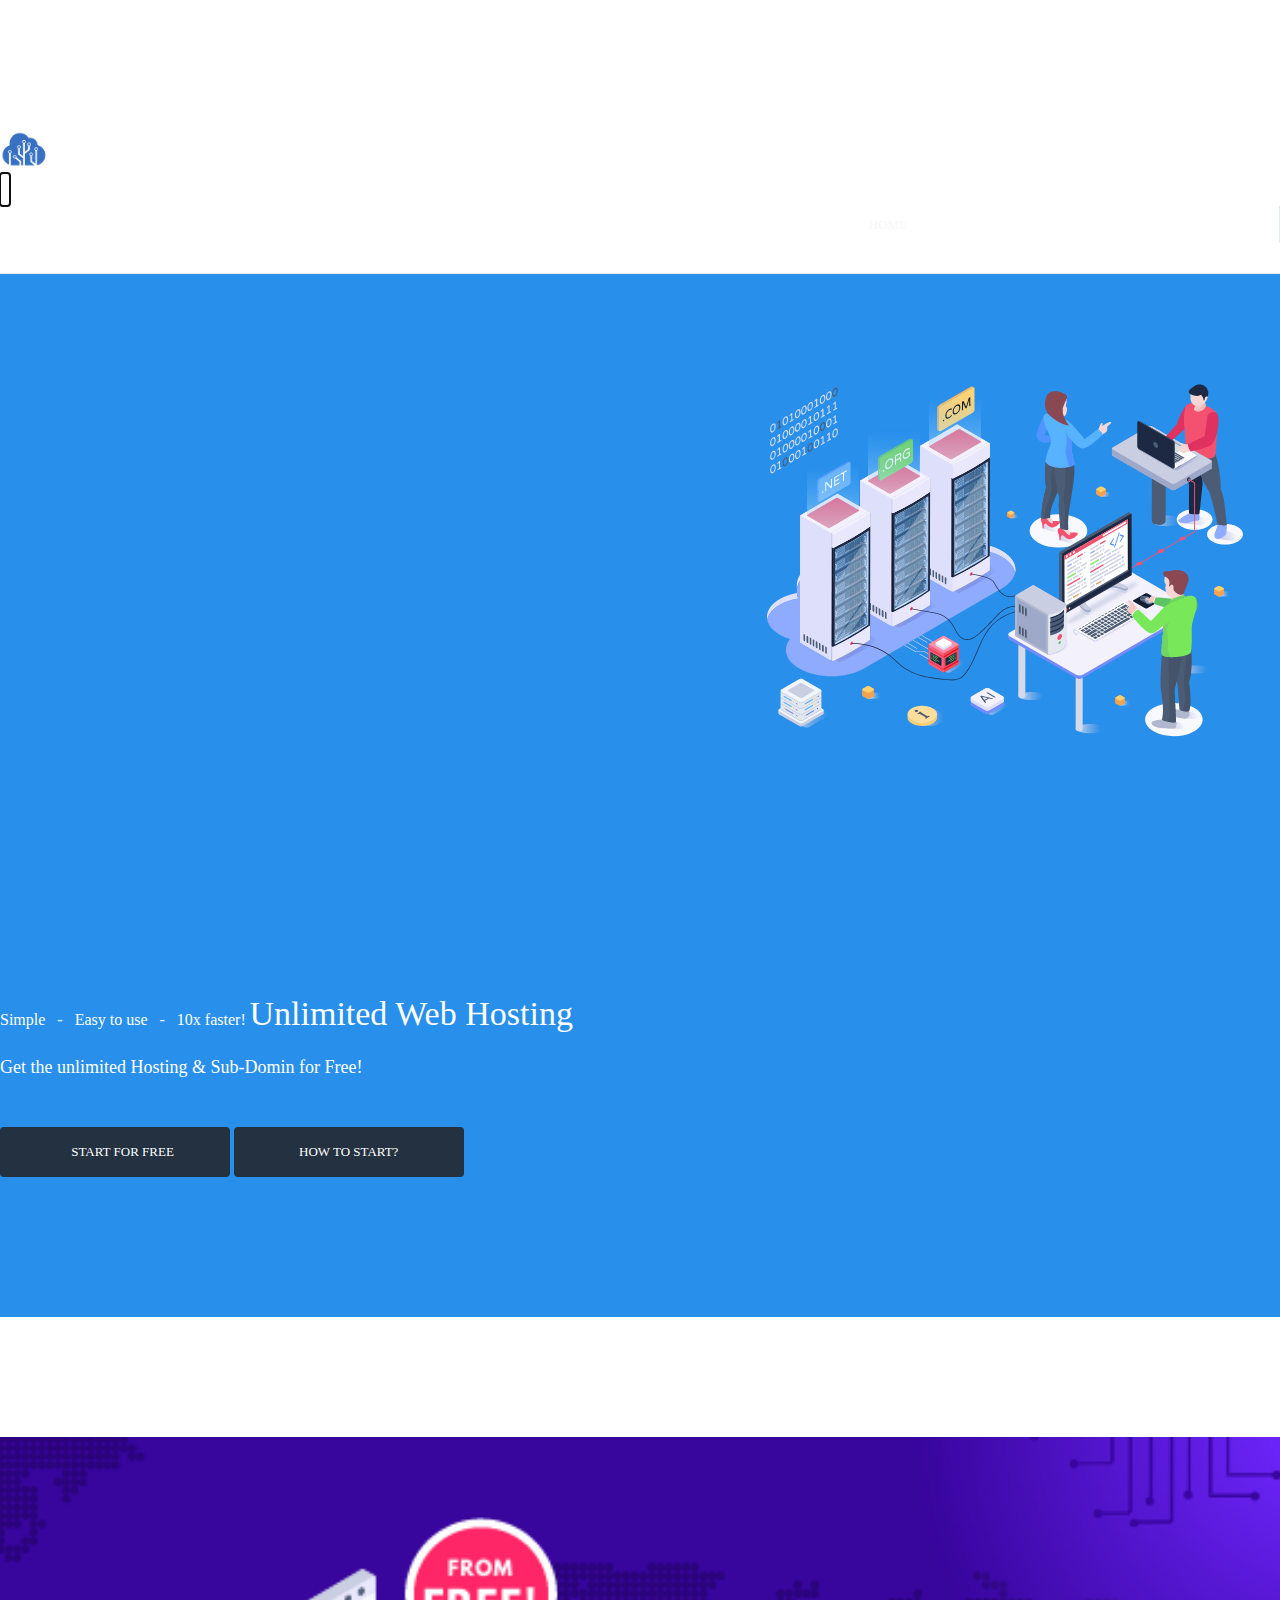
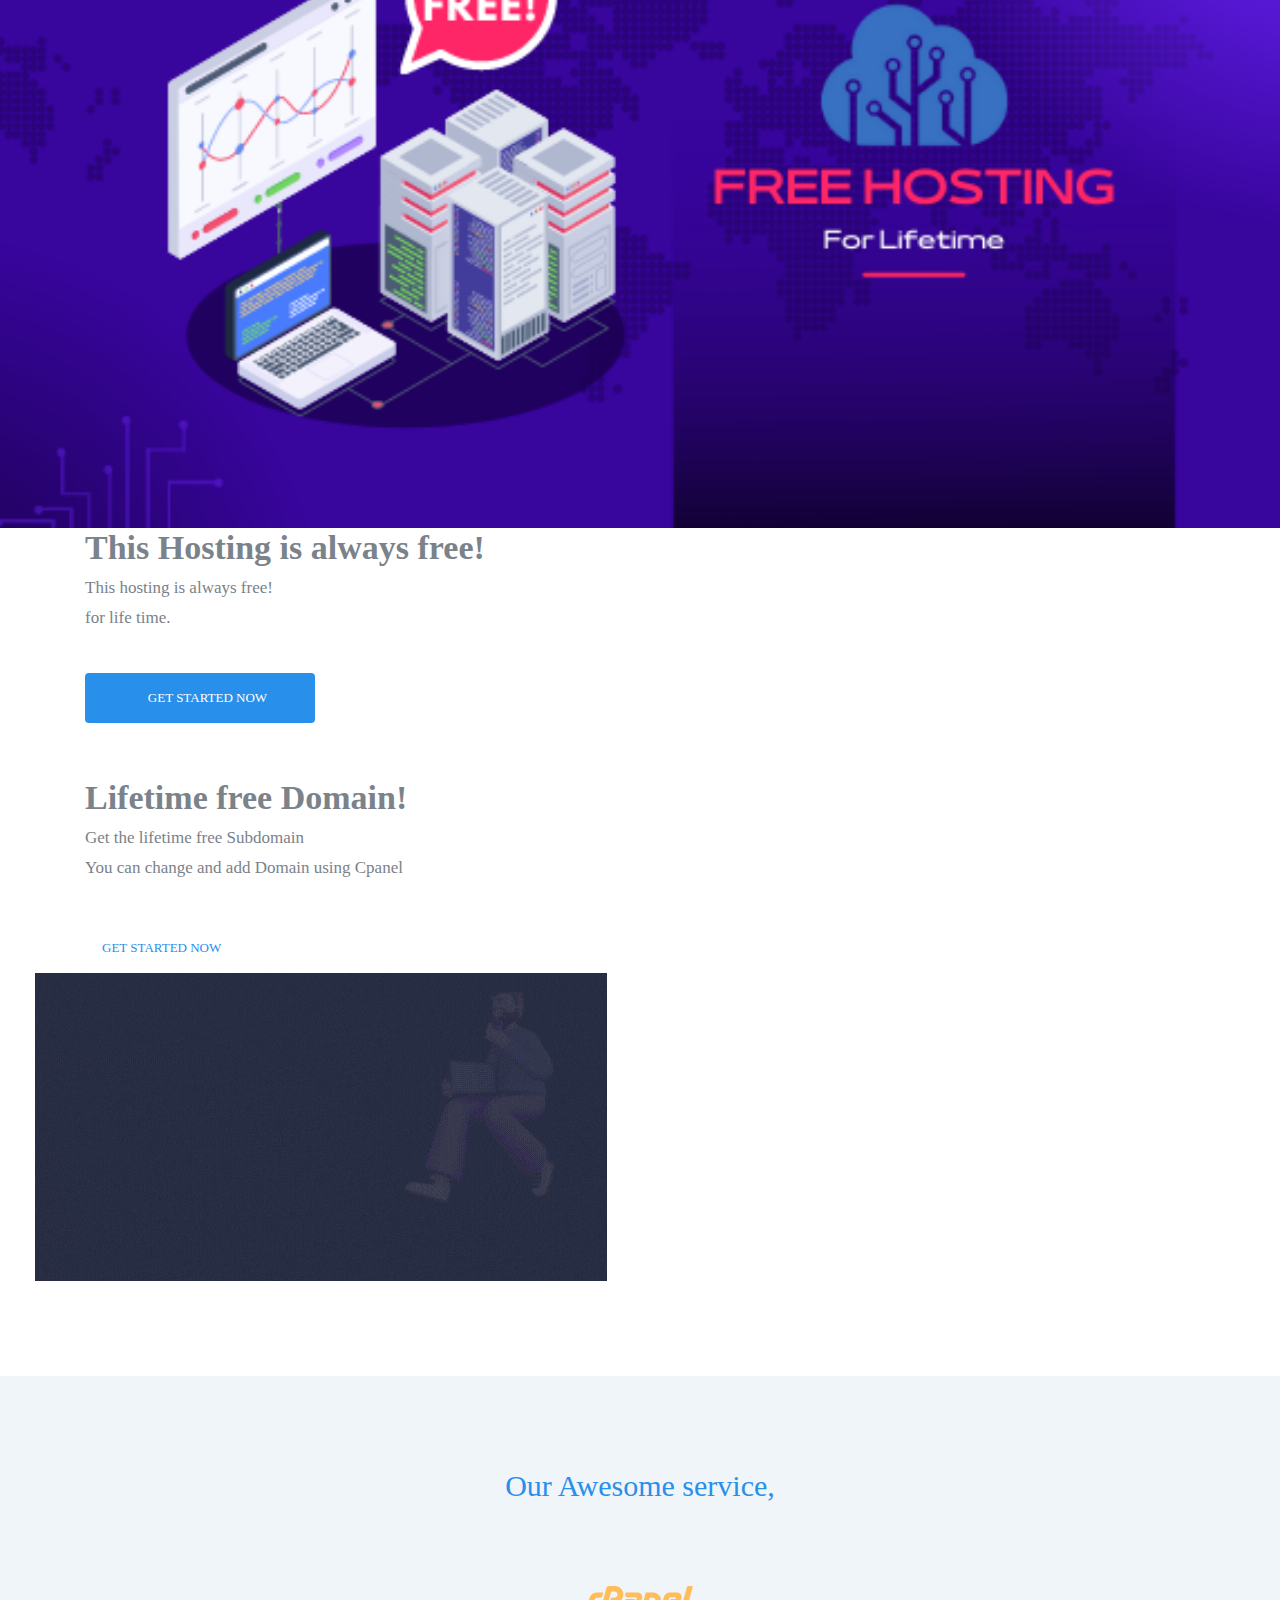
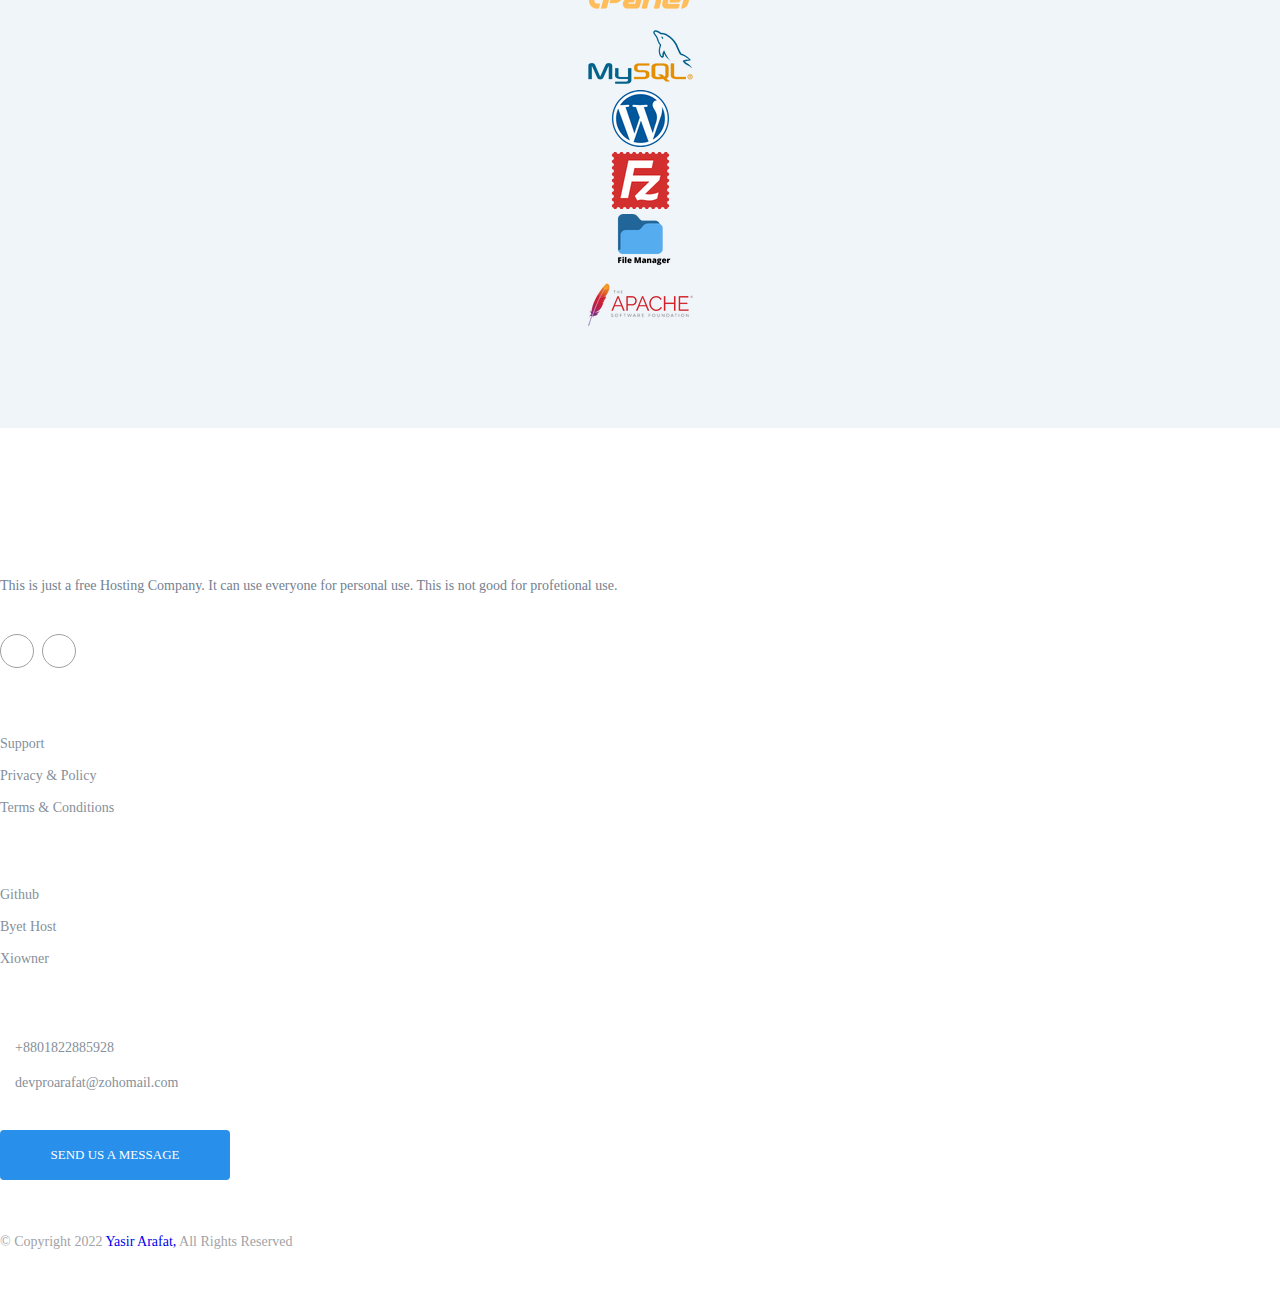
==== commit 5759dc52: "change email" ====
--- a/index.html
+++ b/index.html
@@ -13,6 +13,26 @@
   <meta name="description" content="This is the free Hosting-Domin GitHub Company. Make by Yasir Arafat, @proarafatSignup here for your bannerless, free web hosting account with PHP, MySQL, cPanel, File Manager and much more with instant activation" />
   <meta name="viewport" content="width=device-width, initial-scale=1, maximum-scale=1">
   <meta name="google-site-verification" content="6xCxpzpm2nWkOyuTvHkdpIztCXxvZDc1NxUR3Bsc6Bg" />
+
+
+
+  <meta name="msapplication-TileImage" content="https://user-images.githubusercontent.com/96917595/158240829-193f2a31-f0ed-434c-b498-ac884e6c65ca.png">
+ 
+<meta property="og:site_name" content="Arafat Host">
+<meta property="og:title" content="Arafat-Free-Host">
+<meta property="og:description" content="Unlimited Free Hosting for everyone!">
+
+<meta property="og:image" itemprop="image" content="https://user-images.githubusercontent.com/96917595/158240829-193f2a31-f0ed-434c-b498-ac884e6c65ca.png">
+
+<meta property="og:type" content="website" />
+<meta property="og:image:type" content="https://user-images.githubusercontent.com/96917595/158240829-193f2a31-f0ed-434c-b498-ac884e6c65ca.png">
+
+<meta property="og:image:width" content="300">
+<meta property="og:image:height" content="300">
+
+<meta property="og:url" content="https://devproarafat.me/host/">
+
+
   <!--[if IE]>
   <script src="js/html5shiv.js"></script>
   <![endif]-->
@@ -51,6 +71,15 @@
     });
   });
 </script>
+  
+  
+<!-- Google Tag Manager -->
+<script>(function(w,d,s,l,i){w[l]=w[l]||[];w[l].push({'gtm.start':
+new Date().getTime(),event:'gtm.js'});var f=d.getElementsByTagName(s)[0],
+j=d.createElement(s),dl=l!='dataLayer'?'&l='+l:'';j.async=true;j.src=
+'https://www.googletagmanager.com/gtm.js?id='+i+dl;f.parentNode.insertBefore(j,f);
+})(window,document,'script','dataLayer','GTM-WSN94R2');</script>
+<!-- End Google Tag Manager -->
 </head>
 
 
@@ -77,10 +106,11 @@
                 <div class="col-lg-7 col-md-10 col-7">
                     <ul class="topInfo">
                         <li class="call"><a href="tel:+8801822885928"><i class="icofont icofont-ui-call"></i>+8801822885928</a></li>
-                        <li class="email" style="color:rgb(255, 255, 255)"><a href="mailto:pro.yasir.arafat@gmail.com"><i class="icofont icofont-ui-v-card"></i>pro.yasir.arafat@gmail.com</a></li>
+                        <li class="email" style="color:rgb(255, 255, 255)"><a href="mailto:devproarafat@zohomail.com"><i class="icofont icofont-ui-v-card"></i>devproarafat@zohomail.com</a></li>
                         
                     </ul>
                     <div class="clientLogin">
+                        
                         <form action="login.php" method="post">
                             <div class="closeBtn"><i class="icofont icofont-close"></i></div>
                             <div class="h5">sign in</div>
@@ -118,6 +148,8 @@
                                 
                             
                             <li><a href="index1.html">hosting</a></li>
+                            <li><a href="img/Demo.mp4">How to order Hosing?</a></li>
+                            <li><a href="https://github.com/proarafat/host/blob/b3bf486392cae1c4c69bd2d11ae94e4908554a43/demo.md" class="btnOne">Demo</a></li>
                             
                             
                                 
@@ -127,9 +159,13 @@
                             
                     
                 </div>
-            </div>
+                
+            </div>
+            
         </div>
+        
     </div>
+    
 </header>
 <!-- ======= /1.01 Header Area ====== -->
 
@@ -140,6 +176,7 @@
       <div class="container">
           <div class="row">
               <div class="col-lg-7">
+                
                   <div class="homeImgTable">
                       <div class="homeImg">
                           <img src="img/homepp.png" alt="">
@@ -153,7 +190,7 @@
                       <p>Get the unlimited Hosting & Sub-Domin for Free!<br></p>
                       <div class="homeBtn">
                           <a href="index1.html" class="btnOne Btn"><i class="icofont icofont-rocket-alt-2"></i>Start for free</a>
-                          <a href="index1.html" class="btnTwo Btn">Always Free!</a>
+                          <a href="img/Demo.mp4" class="btnOne Btn">How to Start?</a>
                       </div>
                   </div>
               </div>
@@ -174,7 +211,12 @@
 <br>
 
 
-
+  
+  </video>
+
+  <br>
+  <br>
+  <br>
 
 
 
@@ -310,7 +352,7 @@
                     <div class="contactInfo">
                         <div class="h4">contact with us</div>
                         <span class="call"><a href="tel:+8801822885928"><i class="icofont icofont-ui-call"></i>+8801822885928</a></span>
-                        <span class="email"><a href="mailto:pro.yasir.arafat@gmail.com"><i class="icofont icofont-ui-v-card"></i>pro.yasir.arafat@gmail.com</a></span>
+                        <span class="email"><a href="mailto:devproarafat@zohomail.com"><i class="icofont icofont-ui-v-card"></i>devproarafat@zohomail.com</a></span>
                         <a href="https://devproarafat.me/contact-me/" class="contactBtn Btn">Send us a message</a>
 
                     </div>
@@ -351,7 +393,10 @@
    <!-- active js -->
    <script src="js/chatScript.js" type="text/javascript"></script>
    <!--End of Tawk.to Script-->
-
+<!-- Google Tag Manager (noscript) -->
+<noscript><iframe src="https://www.googletagmanager.com/ns.html?id=GTM-WSN94R2"
+height="0" width="0" style="display:none;visibility:hidden"></iframe></noscript>
+<!-- End Google Tag Manager (noscript) -->
 
   </body>
 </html>
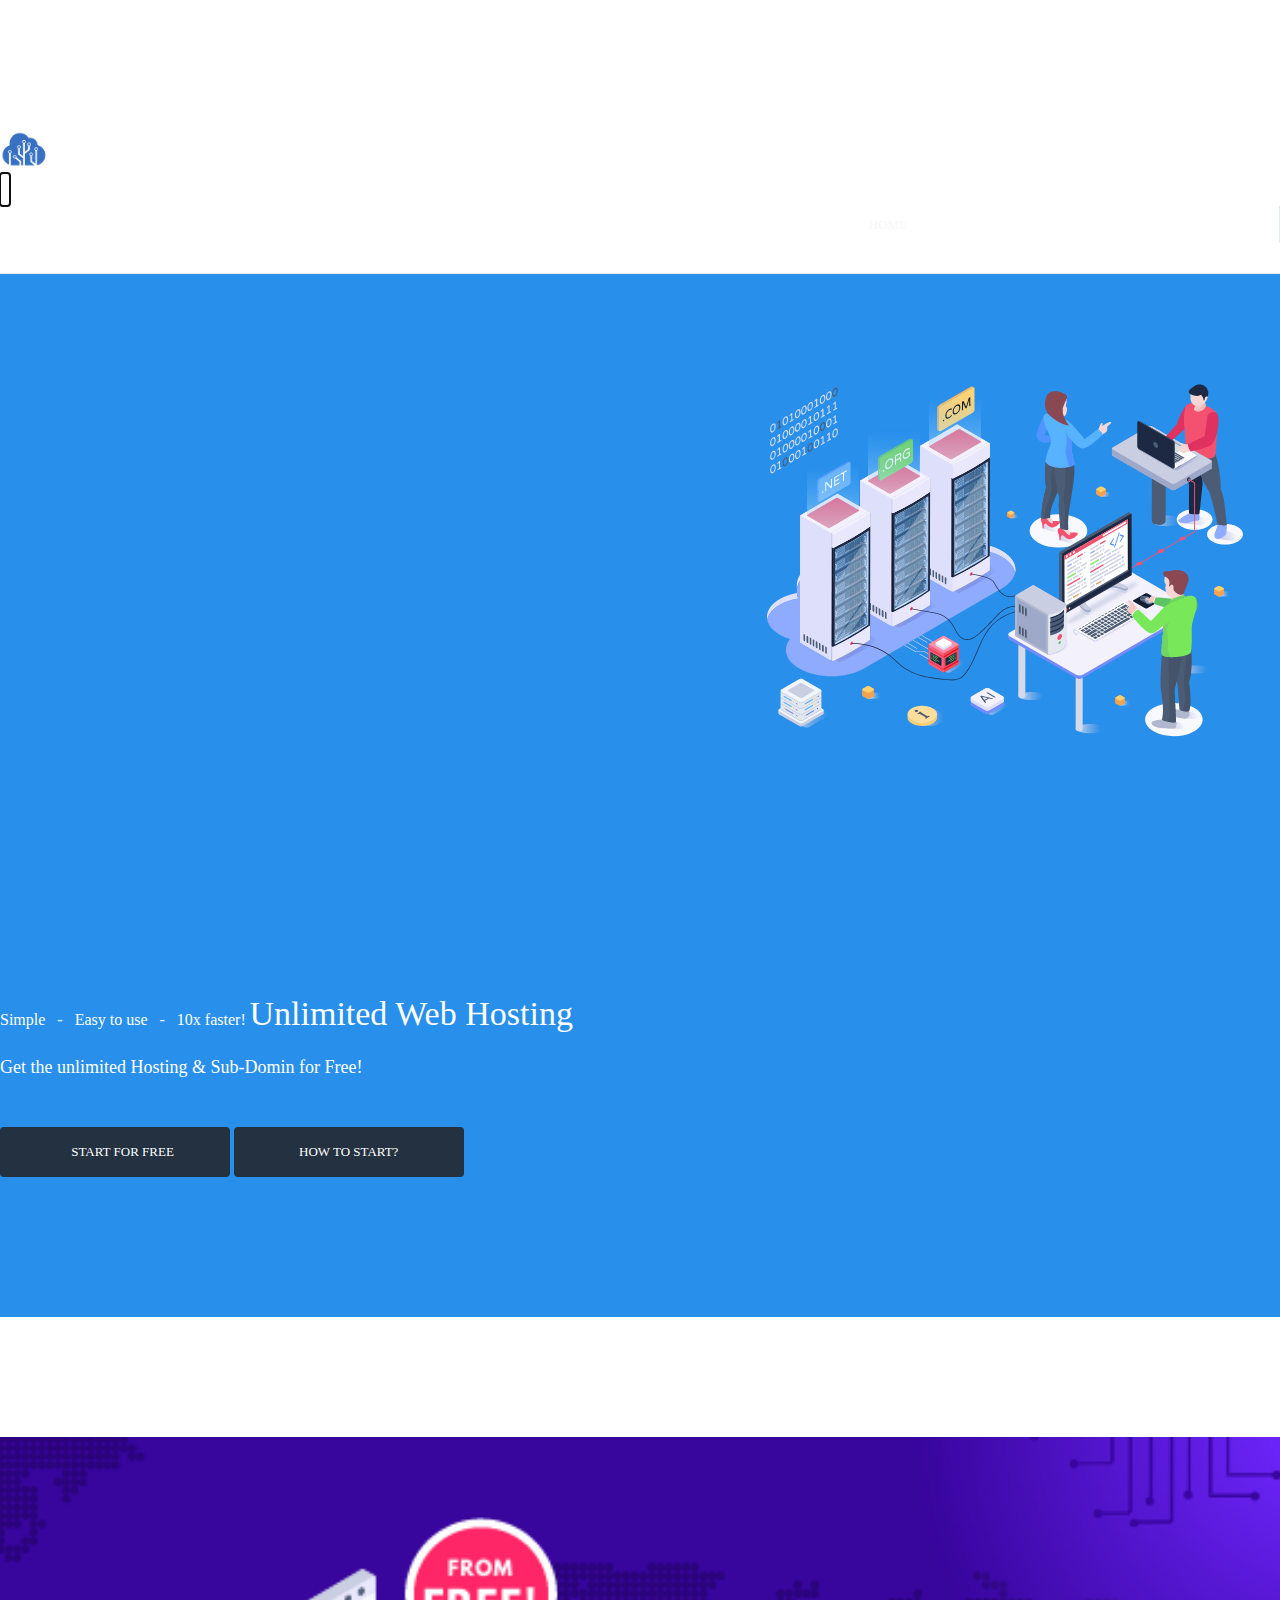
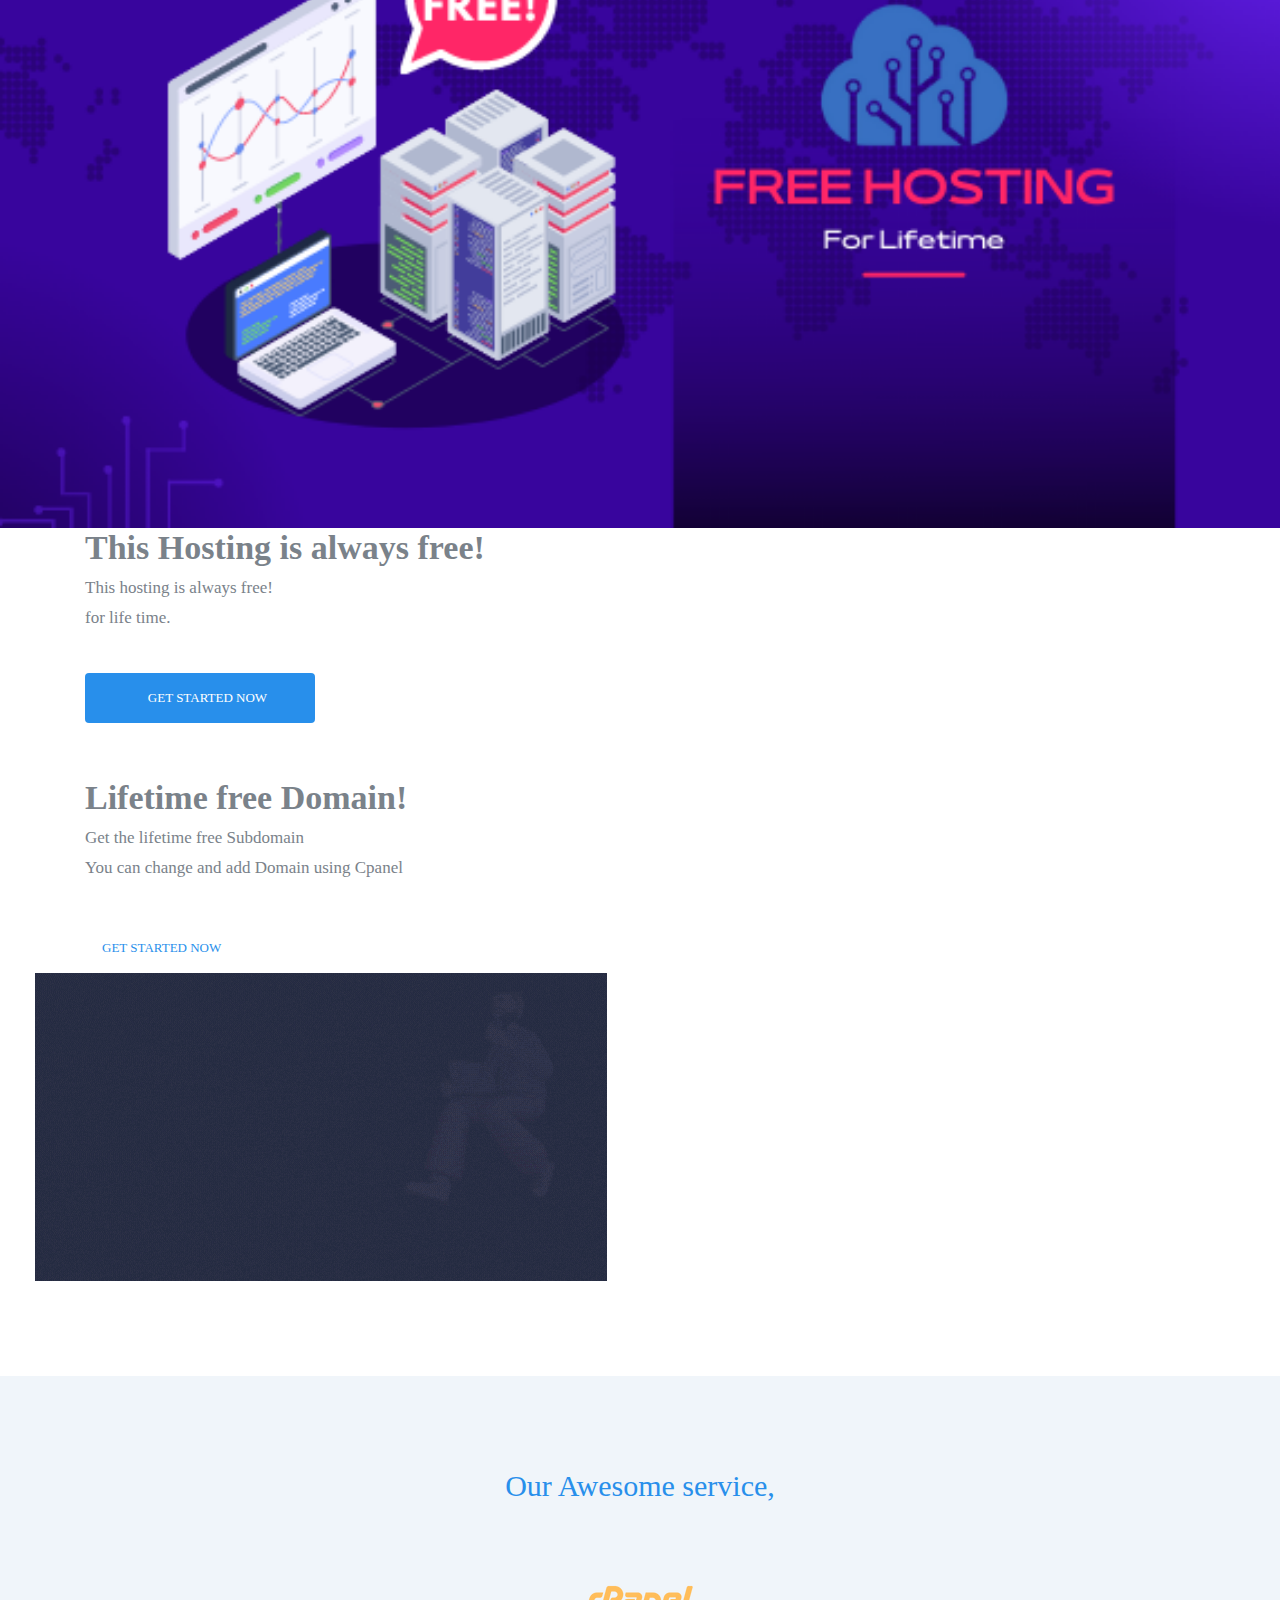
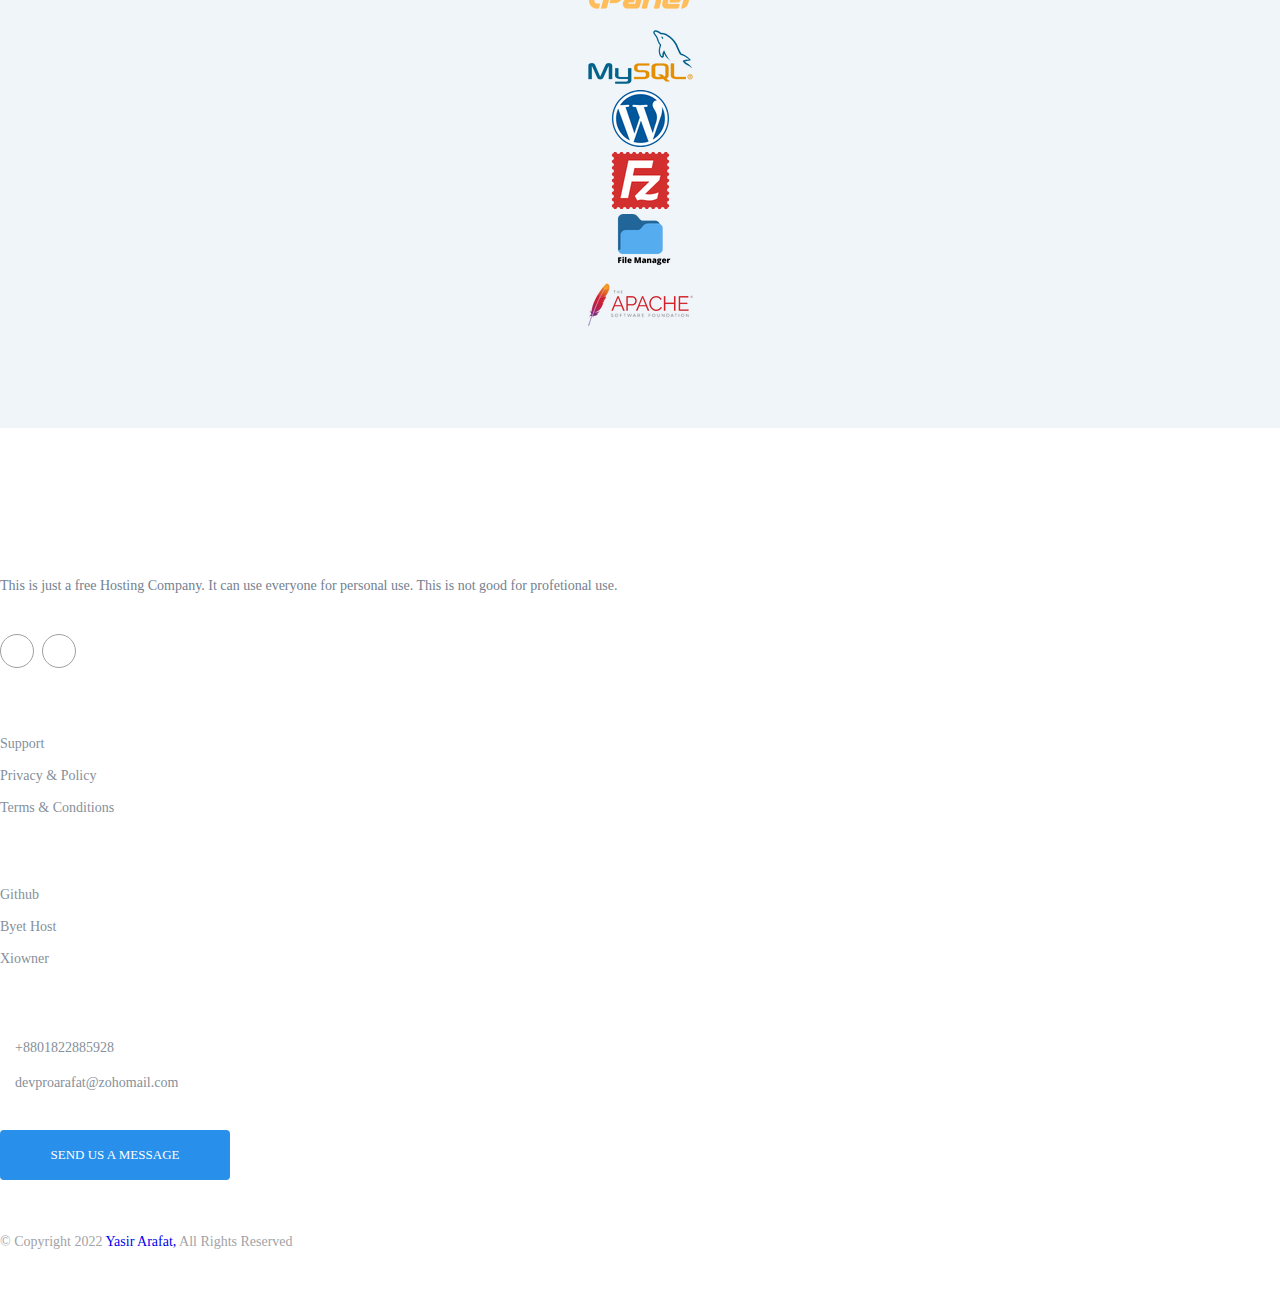
==== commit ba4964b5: "Update index.html" ====
--- a/index.html
+++ b/index.html
@@ -7,7 +7,7 @@
 <head>
   <title>Arafat-Free-Host</title>
 
-  <meta name="keywords" content="devproarafat, arafat, yasirarafat, proarafat, proarafat-hosting, arafat host, arafat free host, yasir arafat free host, free hosting signup, signup for free hosting, free web hosting signup form, apply for free hosting, free hosting application form. free webhosting signup" />
+  <meta name="keywords" content="devproarafat,  proarafat-hosting, arafat host, arafat free host, yasir arafat free host, free hosting signup, signup for free hosting, free web hosting signup form, apply for free hosting, free hosting application form. free webhosting signup" />
   <meta name="title" content="Arafat-Free-Host" />
   <meta name="author" content="Yasir Arafat" />
   <meta name="description" content="This is the free Hosting-Domin GitHub Company. Make by Yasir Arafat, @proarafatSignup here for your bannerless, free web hosting account with PHP, MySQL, cPanel, File Manager and much more with instant activation" />
